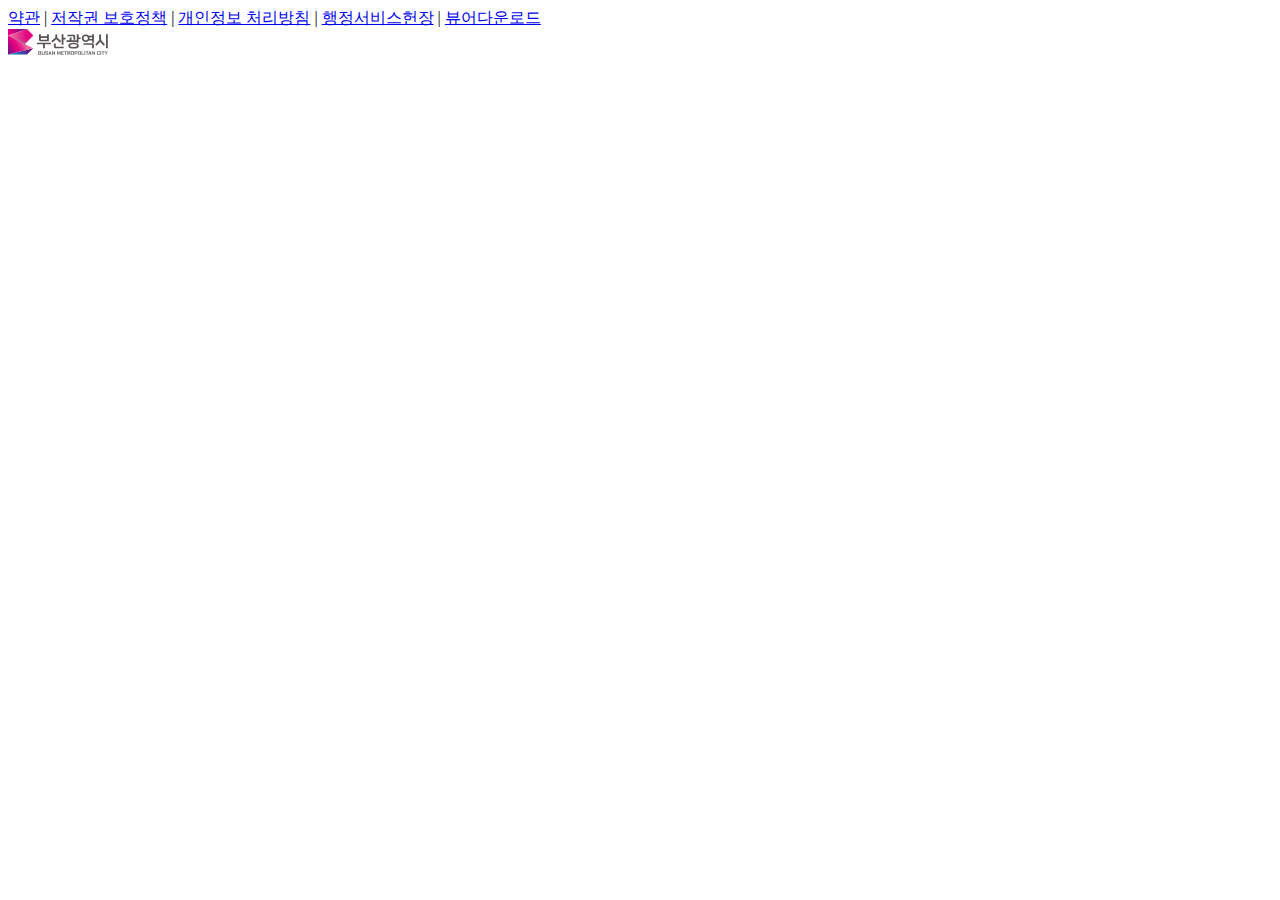
==== index.html @ 3f9e9017 "NTY 240117" ====
<!DOCTYPE html>
<html lang="en">
  <head>
    <meta charset="UTF-8">
    <meta name="viewport" content="width=device-width, initial-scale=1.0">
    <title>Document</title>
    <link rel="stylesheet" href="https://cdnjs.cloudflare.com/ajax/libs/font-awesome/6.4.0/css/all.min.css" integrity="sha512-iecdLmaskl7CVkqkXNQ/ZH/XLlvWZOJyj7Yy7tcenmpD1ypASozpmT/E0iPtmFIB46ZmdtAc9eNBvH0H/ZpiBw==" crossorigin="anonymous" referrerpolicy="no-referrer" />
    <link rel="stylesheet" href="style.css" />
  </head>
  <body>
    <footer>
      <div class="footer-bar">
	<a href="#">약관</a>
	<span>|</span>
	<a href="#">저작권 보호정책</a>
	<span>|</span>
	<a href="#"span>개인정보 처리방침</a>
	<span>|</span>
	<a href="#">행정서비스헌장</a>
	<span>|</span>
	<a href="#">뷰어다운로드</a>
      </div>
      <div class="footer-icons">	
      </div>
      <div>
	<div>
	  <img class="logo-busan" src="./img/footer_logo.svg">
	</div>
	<div>
	</div>
      </div>
    </footer>
    <script defer src="./script.js"></script>
  </body>
</html>
---- style.css ----
img {
  max-width: 100px;
  border: none;
}
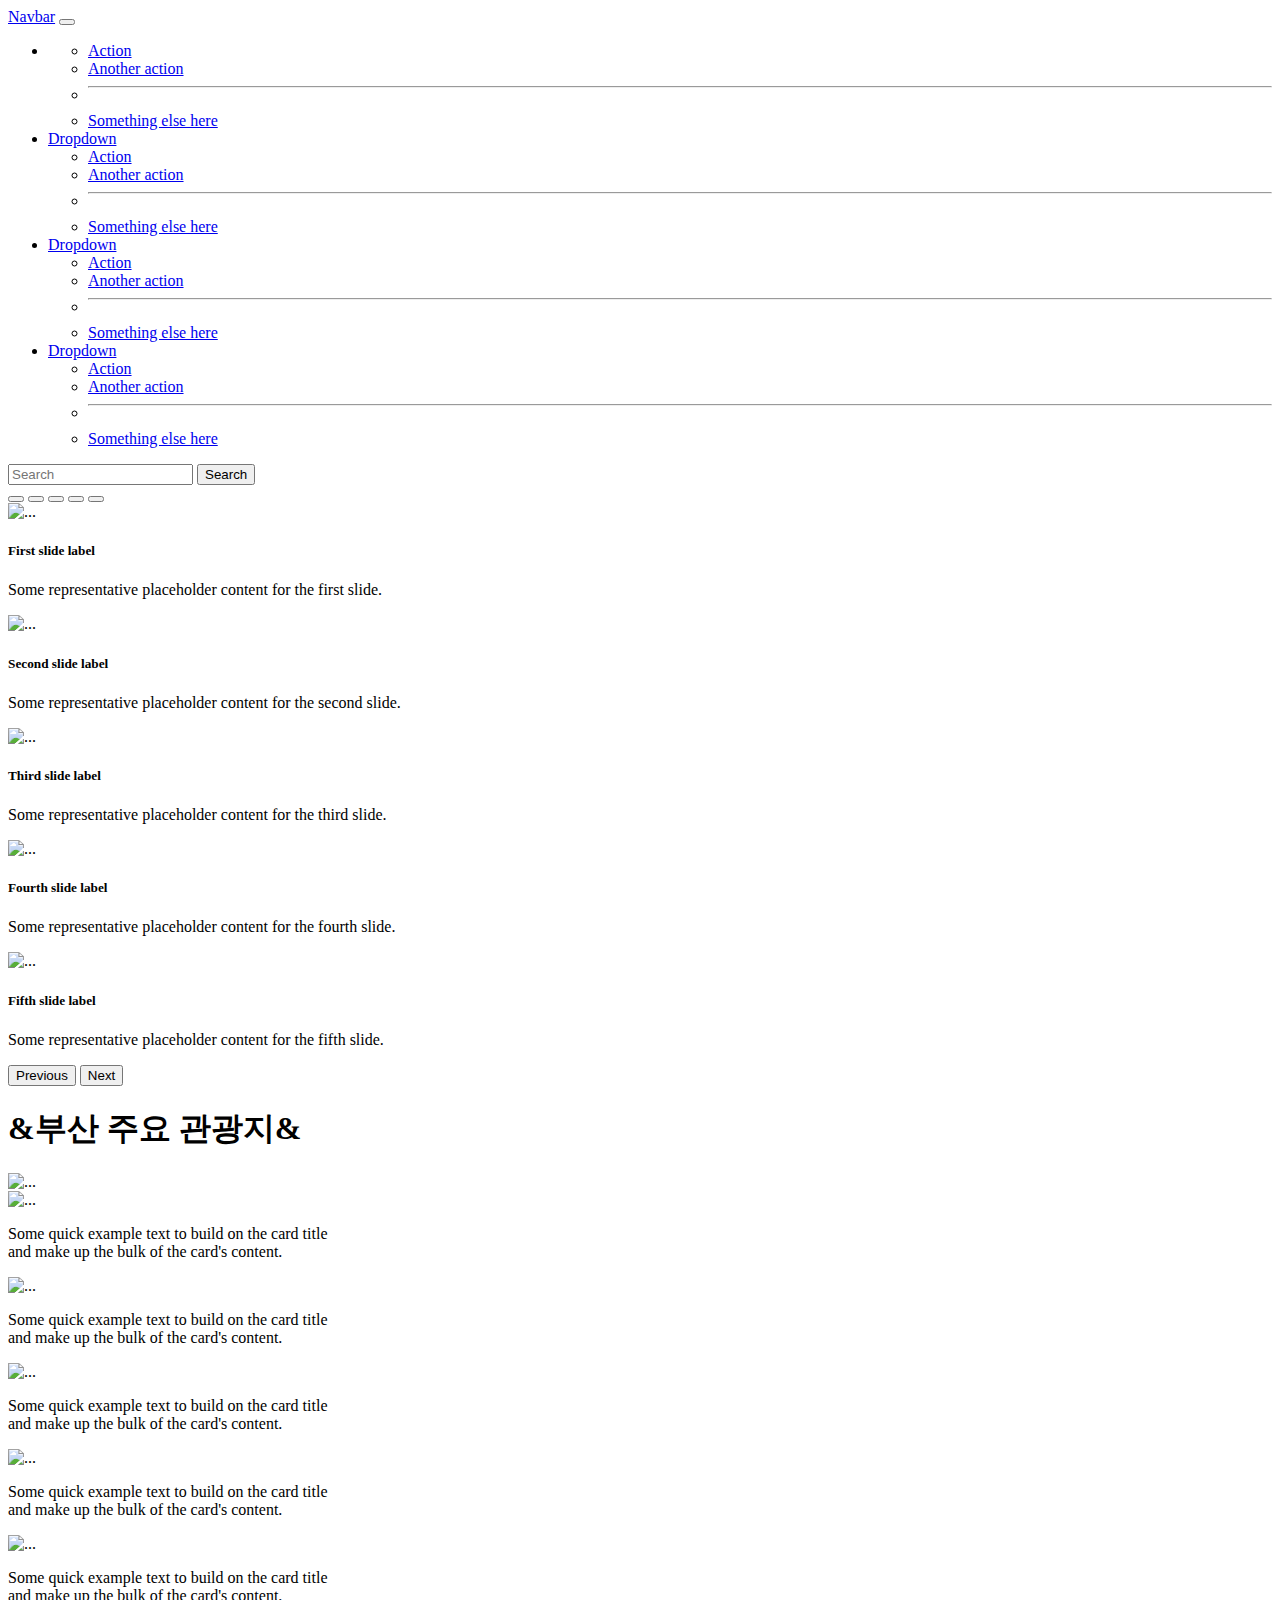
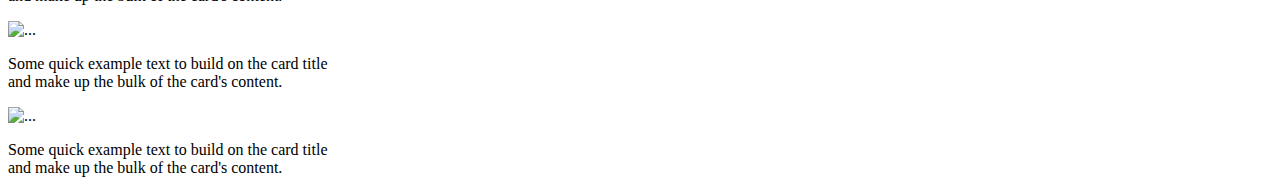
==== commit 94e2c668: "firt commit" ====
--- a/index.html
+++ b/index.html
@@ -1,35 +1,206 @@
 <!DOCTYPE html>
 <html lang="en">
-  <head>
+<head>
     <meta charset="UTF-8">
     <meta name="viewport" content="width=device-width, initial-scale=1.0">
     <title>Document</title>
-    <link rel="stylesheet" href="https://cdnjs.cloudflare.com/ajax/libs/font-awesome/6.4.0/css/all.min.css" integrity="sha512-iecdLmaskl7CVkqkXNQ/ZH/XLlvWZOJyj7Yy7tcenmpD1ypASozpmT/E0iPtmFIB46ZmdtAc9eNBvH0H/ZpiBw==" crossorigin="anonymous" referrerpolicy="no-referrer" />
-    <link rel="stylesheet" href="style.css" />
-  </head>
-  <body>
-    <footer>
-      <div class="footer-bar">
-	<a href="#">약관</a>
-	<span>|</span>
-	<a href="#">저작권 보호정책</a>
-	<span>|</span>
-	<a href="#"span>개인정보 처리방침</a>
-	<span>|</span>
-	<a href="#">행정서비스헌장</a>
-	<span>|</span>
-	<a href="#">뷰어다운로드</a>
+    <link href="https://cdn.jsdelivr.net/npm/bootstrap@5.3.1/dist/css/bootstrap.min.css" rel="stylesheet" integrity="sha384-4bw+/aepP/YC94hEpVNVgiZdgIC5+VKNBQNGCHeKRQN+PtmoHDEXuppvnDJzQIu9" crossorigin="anonymous">
+    <link rel="stylesheet" href="style.css">
+</head>
+<body>
+    <nav class="navbar navbar-expand-lg bg-primary" data-bs-theme="white">
+        <div class="container-fluid">
+          <a class="navbar-brand" href="#">Navbar</a>
+          <button class="navbar-toggler" type="button" data-bs-toggle="collapse" data-bs-target="#navbarSupportedContent" aria-controls="navbarSupportedContent" aria-expanded="false" aria-label="Toggle navigation">
+            <span class="navbar-toggler-icon"></span>
+          </button>
+          <div class="collapse navbar-collapse" id="navbarSupportedContent">
+            <ul class="navbar-nav me-auto mb-2 mb-lg-0">
+              
+                <li class="nav-item dropdown">
+                    <a class="nav-link dropdown-toggle" href="#" role="button" data-bs-toggle="dropdown" aria-expanded="false">
+                      
+                    </a>
+                    <ul class="dropdown-menu">
+                      <li><a class="dropdown-item" href="#">Action</a></li>
+                      <li><a class="dropdown-item" href="#">Another action</a></li>
+                      <li><hr class="dropdown-divider"></li>
+                      <li><a class="dropdown-item" href="#">Something else here</a></li>
+                    </ul>
+                  </li>
+              
+              <li class="nav-item dropdown">
+                <a class="nav-link dropdown-toggle" href="#" role="button" data-bs-toggle="dropdown" aria-expanded="false">
+                  Dropdown
+                </a>
+                <ul class="dropdown-menu">
+                  <li><a class="dropdown-item" href="#">Action</a></li>
+                  <li><a class="dropdown-item" href="#">Another action</a></li>
+                  <li><hr class="dropdown-divider"></li>
+                  <li><a class="dropdown-item" href="#">Something else here</a></li>
+                </ul>
+              </li>
+              
+              <li class="nav-item dropdown">
+                <a class="nav-link dropdown-toggle" href="#" role="button" data-bs-toggle="dropdown" aria-expanded="false">
+                  Dropdown
+                </a>
+                <ul class="dropdown-menu">
+                  <li><a class="dropdown-item" href="#">Action</a></li>
+                  <li><a class="dropdown-item" href="#">Another action</a></li>
+                  <li><hr class="dropdown-divider"></li>
+                  <li><a class="dropdown-item" href="#">Something else here</a></li>
+                </ul>
+              </li>
+              
+              <li class="nav-item dropdown">
+                <a class="nav-link dropdown-toggle" href="#" role="button" data-bs-toggle="dropdown" aria-expanded="false">
+                  Dropdown
+                </a>
+                <ul class="dropdown-menu">
+                  <li><a class="dropdown-item" href="#">Action</a></li>
+                  <li><a class="dropdown-item" href="#">Another action</a></li>
+                  <li><hr class="dropdown-divider"></li>
+                  <li><a class="dropdown-item" href="#">Something else here</a></li>
+                </ul>
+              </li>
+            
+            </ul>
+            <form class="d-flex" role="search">
+              <input class="form-control me-2" type="search" placeholder="Search" aria-label="Search">
+              <button class="btn btn-outline-success" type="submit">Search</button>
+            </form>
+          </div>
+        </div>
+      </nav>
+
+      <div id="carouselExampleCaptions" class="carousel slide">
+        <div class="carousel-indicators">
+          <button type="button" data-bs-target="#carouselExampleCaptions" data-bs-slide-to="0" class="active" aria-current="true" aria-label="Slide 1"></button>
+          <button type="button" data-bs-target="#carouselExampleCaptions" data-bs-slide-to="1" aria-label="Slide 2"></button>
+          <button type="button" data-bs-target="#carouselExampleCaptions" data-bs-slide-to="2" aria-label="Slide 3"></button>
+          <button type="button" data-bs-target="#carouselExampleCaptions" data-bs-slide-to="3" aria-label="Slide 4"></button>
+          <button type="button" data-bs-target="#carouselExampleCaptions" data-bs-slide-to="4" aria-label="Slide 5"></button>
+        </div>
+        <div class="carousel-inner">
+          <div class="carousel-item active">
+            <img src="https://bto.or.kr/attach/IMAGE/PopupMgr/PopupZoneUpload/2023/12/RX8237ElIVtyQqzO.JPG" class="d-block w-100" alt="...">
+            <div class="carousel-caption d-none d-md-block">
+              <h5>First slide label</h5>
+              <p>Some representative placeholder content for the first slide.</p>
+            </div>
+          </div>
+          <div class="carousel-item">
+            <img src="https://bto.or.kr/attach/IMAGE/PopupMgr/PopupZoneUpload/2022/1/bddH6YtFbRc8xlSc.PNG" class="d-block w-100" alt="...">
+            <div class="carousel-caption d-none d-md-block">
+              <h5>Second slide label</h5>
+              <p>Some representative placeholder content for the second slide.</p>
+            </div>
+          </div>
+          <div class="carousel-item">
+            <img src="https://bto.or.kr/attach/IMAGE/PopupMgr/PopupZoneUpload/2022/1/BV8lqaIRDSzGLxw7.PNG" class="d-block w-100" alt="...">
+            <div class="carousel-caption d-none d-md-block">
+              <h5>Third slide label</h5>
+              <p>Some representative placeholder content for the third slide.</p>
+            </div>
+          </div>
+          <div class="carousel-item">
+            <img src="https://bto.or.kr/attach/IMAGE/PopupMgr/PopupZoneUpload/2020/7/KdCXEMRZDYCkKiuX.PNG" class="d-block w-100" alt="...">
+            <div class="carousel-caption d-none d-md-block">
+              <h5>Fourth slide label</h5>
+              <p>Some representative placeholder content for the fourth slide.</p>
+            </div>
+          </div>
+          <div class="carousel-item">
+            <img src="https://bto.or.kr/attach/IMAGE/PopupMgr/PopupZoneUpload/2021/4/LTYjNT6h4Vo5bmay.PNG" class="d-block w-100" alt="...">
+            <div class="carousel-caption d-none d-md-block">
+              <h5>Fifth slide label</h5>
+              <p>Some representative placeholder content for the fifth slide.</p>
+            </div>
+          </div>
+        </div>
+        <button class="carousel-control-prev" type="button" data-bs-target="#carouselExampleCaptions" data-bs-slide="prev">
+          <span class="carousel-control-prev-icon" aria-hidden="true"></span>
+          <span class="visually-hidden">Previous</span>
+        </button>
+        <button class="carousel-control-next" type="button" data-bs-target="#carouselExampleCaptions" data-bs-slide="next">
+          <span class="carousel-control-next-icon" aria-hidden="true"></span>
+          <span class="visually-hidden">Next</span>
+        </button>
       </div>
-      <div class="footer-icons">	
+      
+      <div class="container text-center">
+        <h1>&부산 주요 관광지&</h1>
       </div>
-      <div>
-	<div>
-	  <img class="logo-busan" src="./img/footer_logo.svg">
-	</div>
-	<div>
-	</div>
-      </div>
-    </footer>
-    <script defer src="./script.js"></script>
-  </body>
+    
+    <div class="container text-center">
+        <div class="row">
+            <!-- box1 -->
+            <div class="box1 col-md-6 col-sm-12 mb-3">
+                <img src="https://mblogthumb-phinf.pstatic.net/MjAxODA3MDVfMjcy/MDAxNTMwNzU4Nzk5Nzg5.tmLU4cc9O1LAHec3RCfPRPx13yGNANjHMPOeAf-Dbtgg.iluH06G5Rh5Q_tLeMucaIg3I5bdF2R1x92Mzf5b_hksg.JPEG.busantravel1/%EB%B6%80%EC%82%B0%EA%B4%80%EA%B4%91%EC%A7%80%EB%8F%84-.jpg?type=w800" alt="..." class="centered-image">
+            </div>
+    
+            <!-- box2 -->
+            <div class="box2 col-md-6 col-sm-12 text-center">
+                <div class="row centered-cards">
+                    <div class="card col-md-6 col-sm-12 mb-3" style="width: 20rem;">
+                        <img src="https://a.cdn-hotels.com/gdcs/production37/d1169/1dcbfef5-2070-48ce-8d62-3e0fffa21797.jpg?impolicy=fcrop&w=800&h=533&q=medium" class="card-img-top" alt="...">
+                        <div class="card-body">
+                            <p class="card-text">Some quick example text to build on the card title and make up the bulk of the card's content.</p>
+                        </div>
+                    </div>
+    
+                    <div class="card col-md-6 col-sm-12 mb-3" style="width: 20rem;">
+                        <img src="https://a.cdn-hotels.com/gdcs/production37/d1169/1dcbfef5-2070-48ce-8d62-3e0fffa21797.jpg?impolicy=fcrop&w=800&h=533&q=medium" class="card-img-top" alt="...">
+                        <div class="card-body">
+                            <p class="card-text">Some quick example text to build on the card title and make up the bulk of the card's content.</p>
+                        </div>
+                    </div>
+    
+                    <div class="card col-md-6 col-sm-12 mb-3" style="width: 20rem;">
+                        <img src="https://a.cdn-hotels.com/gdcs/production37/d1169/1dcbfef5-2070-48ce-8d62-3e0fffa21797.jpg?impolicy=fcrop&w=800&h=533&q=medium" class="card-img-top" alt="...">
+                        <div class="card-body">
+                            <p class="card-text">Some quick example text to build on the card title and make up the bulk of the card's content.</p>
+                        </div>
+                    </div>
+    
+                    <div class="card col-md-6 col-sm-12 mb-3" style="width: 20rem">
+                        <img src="https://a.cdn-hotels.com/gdcs/production37/d1169/1dcbfef5-2070-48ce-8d62-3e0fffa21797.jpg?impolicy=fcrop&w=800&h=533&q=medium" class="card-img-top" alt="...">
+                        <div class="card-body">
+                            <p class="card-text">Some quick example text to build on the card title and make up the bulk of the card's content.</p>
+                        </div>
+                    </div>
+                </div>
+            </div>
+        </div>
+    </div>
+
+    <div class="container text-center">
+        <div class="row">
+            <div class="card col-md-6 col-sm-12 mb-3" style="width: 20rem">
+                <img src="https://a.cdn-hotels.com/gdcs/production37/d1169/1dcbfef5-2070-48ce-8d62-3e0fffa21797.jpg?impolicy=fcrop&w=800&h=533&q=medium" class="card-img-top" alt="...">
+                <div class="card-body">
+                    <p class="card-text">Some quick example text to build on the card title and make up the bulk of the card's content.</p>
+                </div>
+            </div>
+            <div class="card col-md-6 col-sm-12 mb-3" style="width: 20rem">
+                <img src="https://a.cdn-hotels.com/gdcs/production37/d1169/1dcbfef5-2070-48ce-8d62-3e0fffa21797.jpg?impolicy=fcrop&w=800&h=533&q=medium" class="card-img-top" alt="...">
+                <div class="card-body">
+                    <p class="card-text">Some quick example text to build on the card title and make up the bulk of the card's content.</p>
+                </div>
+            </div>
+            <div class="card col-md-6 col-sm-12 mb-3" style="width: 20rem">
+                <img src="https://a.cdn-hotels.com/gdcs/production37/d1169/1dcbfef5-2070-48ce-8d62-3e0fffa21797.jpg?impolicy=fcrop&w=800&h=533&q=medium" class="card-img-top" alt="...">
+                <div class="card-body">
+                    <p class="card-text">Some quick example text to build on the card title and make up the bulk of the card's content.</p>
+                </div>
+            </div>
+        </div>
+    </div>
+
+
+
+      <script src="https://cdn.jsdelivr.net/npm/bootstrap@5.3.1/dist/js/bootstrap.bundle.min.js" integrity="sha384-HwwvtgBNo3bZJJLYd8oVXjrBZt8cqVSpeBNS5n7C8IVInixGAoxmnlMuBnhbgrkm" crossorigin="anonymous"></script>
+</body>
 </html>
+
--- a/style.css
+++ b/style.css
@@ -1,4 +1,24 @@
-img {
-  max-width: 100px;
-  border: none;
+.bigbox-ksd {
+    display: flex;
+    justify-content: center;
+  }
+
+.centered-image {
+    max-width: 100%;
+    height: auto;
+    display: block;
+    margin: 0 auto;
 }
+
+@media (max-width: 767px) {
+    /* 작은 화면에서만 적용되는 스타일 */
+    .box2 {
+        margin-top: 20px; /* 위 여백 추가 */
+    }
+    .centered-cards {
+        display: flex;
+        align-items: center;
+        justify-content: center;
+        flex-direction: column;
+    }
+}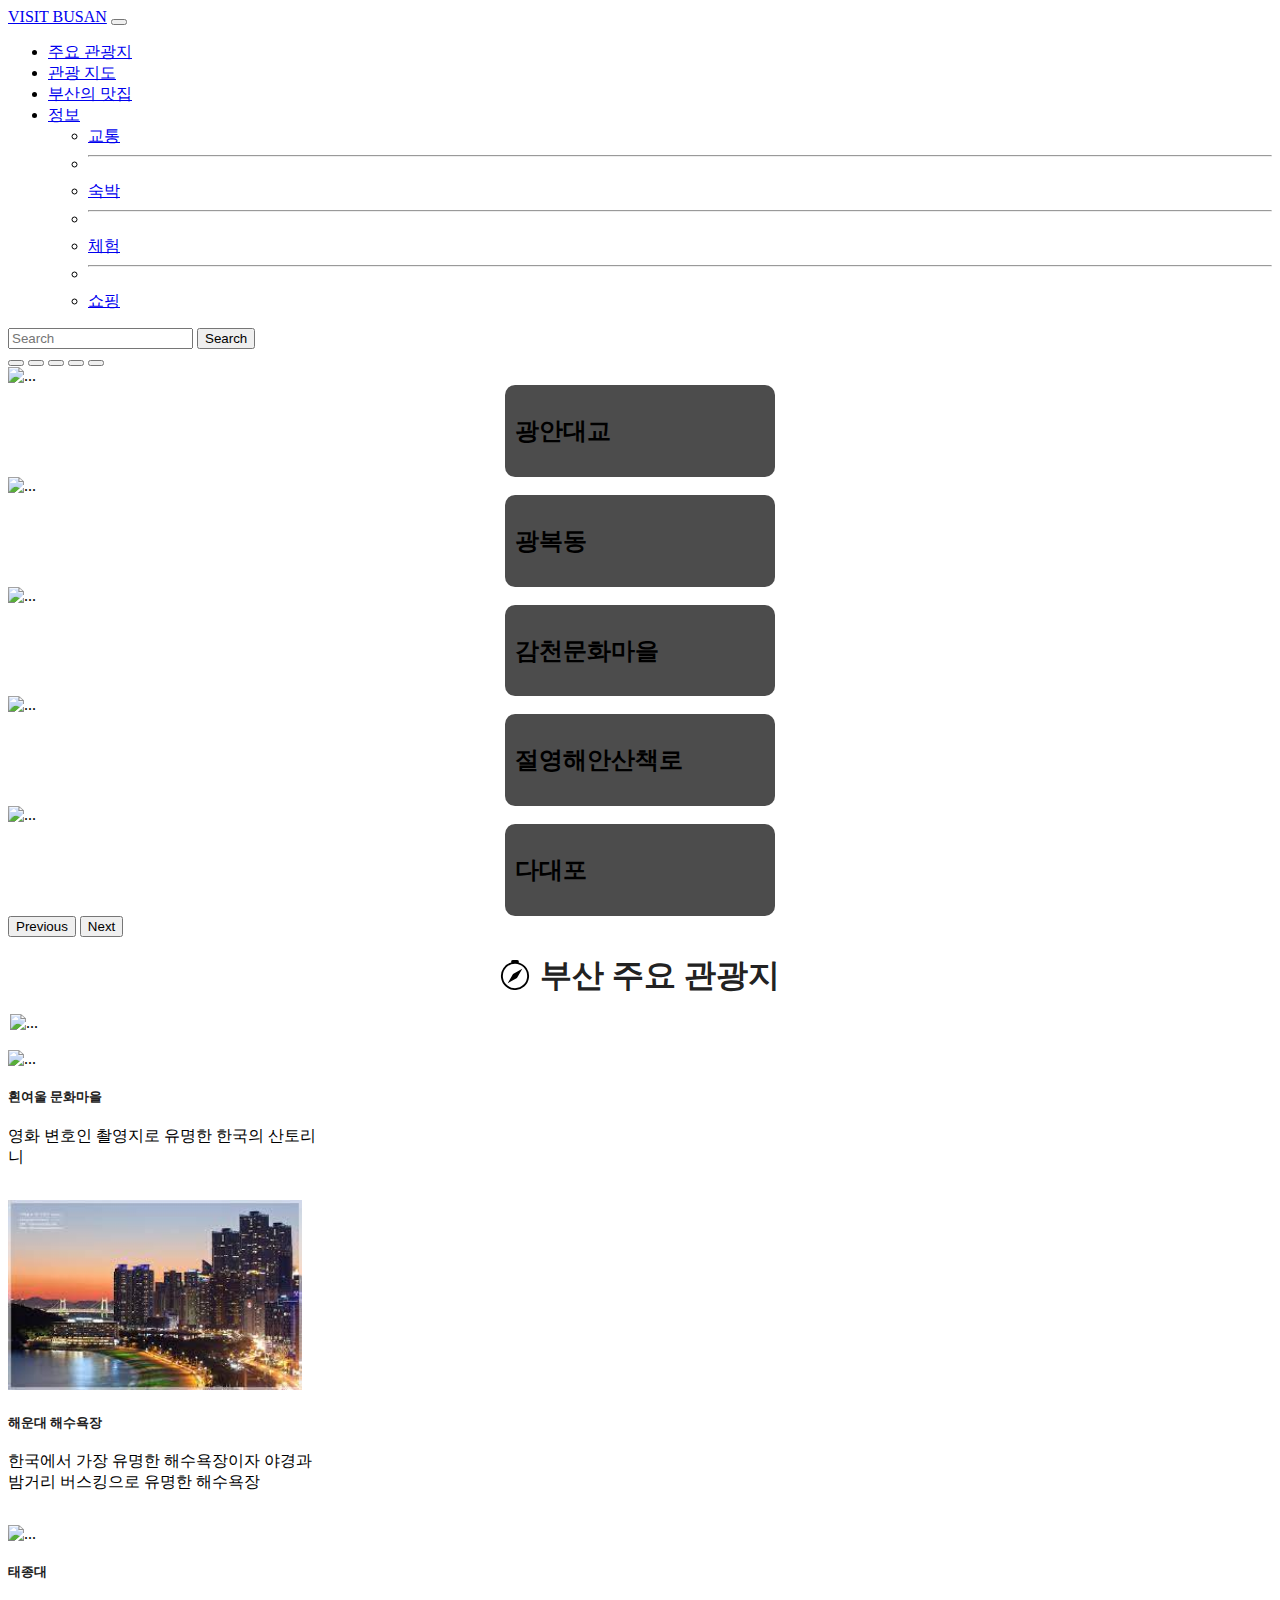
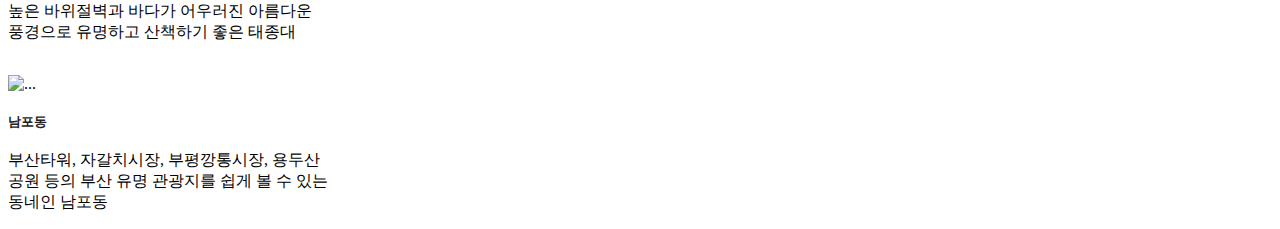
==== commit c71c820e: "commit friday" ====
--- a/index.html
+++ b/index.html
@@ -7,61 +7,40 @@
     <link href="https://cdn.jsdelivr.net/npm/bootstrap@5.3.1/dist/css/bootstrap.min.css" rel="stylesheet" integrity="sha384-4bw+/aepP/YC94hEpVNVgiZdgIC5+VKNBQNGCHeKRQN+PtmoHDEXuppvnDJzQIu9" crossorigin="anonymous">
     <link rel="stylesheet" href="style.css">
 </head>
-<body>
+<body data-spy="scroll" data-target="#navbar" data-offset="50">
     <nav class="navbar navbar-expand-lg bg-primary" data-bs-theme="white">
         <div class="container-fluid">
-          <a class="navbar-brand" href="#">Navbar</a>
+          <a class="navbar-brand" href="#">VISIT BUSAN</a>
           <button class="navbar-toggler" type="button" data-bs-toggle="collapse" data-bs-target="#navbarSupportedContent" aria-controls="navbarSupportedContent" aria-expanded="false" aria-label="Toggle navigation">
             <span class="navbar-toggler-icon"></span>
           </button>
           <div class="collapse navbar-collapse" id="navbarSupportedContent">
-            <ul class="navbar-nav me-auto mb-2 mb-lg-0">
+            <ul class="navbar-nav me-auto mb-2 mb-lg-0 navbar-nav">
               
-                <li class="nav-item dropdown">
-                    <a class="nav-link dropdown-toggle" href="#" role="button" data-bs-toggle="dropdown" aria-expanded="false">
-                      
-                    </a>
-                    <ul class="dropdown-menu">
-                      <li><a class="dropdown-item" href="#">Action</a></li>
-                      <li><a class="dropdown-item" href="#">Another action</a></li>
-                      <li><hr class="dropdown-divider"></li>
-                      <li><a class="dropdown-item" href="#">Something else here</a></li>
-                    </ul>
-                  </li>
+                <li class="nav-item">
+                  <a class="nav-link active" aria-current="page" href="#carouselExampleCaptions">주요 관광지</a>
+                </li>
               
+                <li class="nav-item">
+                  <a class="nav-link active" aria-current="page" href="#section2">관광 지도</a>
+                </li>
+              
+                <li class="nav-item">
+                  <a class="nav-link active" aria-current="page" href="#carouselExampleCaptions">부산의 맛집</a>
+                </li>
+
               <li class="nav-item dropdown">
-                <a class="nav-link dropdown-toggle" href="#" role="button" data-bs-toggle="dropdown" aria-expanded="false">
-                  Dropdown
+                <a class="nav-link dropdown-toggle active" href="#" role="button" data-bs-toggle="dropdown" aria-expanded="false" aria-current="page">
+                  정보
                 </a>
                 <ul class="dropdown-menu">
-                  <li><a class="dropdown-item" href="#">Action</a></li>
-                  <li><a class="dropdown-item" href="#">Another action</a></li>
+                  <li><a class="dropdown-item" href="#">교통</a></li>
                   <li><hr class="dropdown-divider"></li>
-                  <li><a class="dropdown-item" href="#">Something else here</a></li>
-                </ul>
-              </li>
-              
-              <li class="nav-item dropdown">
-                <a class="nav-link dropdown-toggle" href="#" role="button" data-bs-toggle="dropdown" aria-expanded="false">
-                  Dropdown
-                </a>
-                <ul class="dropdown-menu">
-                  <li><a class="dropdown-item" href="#">Action</a></li>
-                  <li><a class="dropdown-item" href="#">Another action</a></li>
+                  <li><a class="dropdown-item" href="#">숙박</a></li>
                   <li><hr class="dropdown-divider"></li>
-                  <li><a class="dropdown-item" href="#">Something else here</a></li>
-                </ul>
-              </li>
-              
-              <li class="nav-item dropdown">
-                <a class="nav-link dropdown-toggle" href="#" role="button" data-bs-toggle="dropdown" aria-expanded="false">
-                  Dropdown
-                </a>
-                <ul class="dropdown-menu">
-                  <li><a class="dropdown-item" href="#">Action</a></li>
-                  <li><a class="dropdown-item" href="#">Another action</a></li>
+                  <li><a class="dropdown-item" href="#">체험</a></li>
                   <li><hr class="dropdown-divider"></li>
-                  <li><a class="dropdown-item" href="#">Something else here</a></li>
+                  <li><a class="dropdown-item" href="#">쇼핑</a></li>
                 </ul>
               </li>
             
@@ -74,7 +53,7 @@
         </div>
       </nav>
 
-      <div id="carouselExampleCaptions" class="carousel slide">
+      <div id="carouselExampleCaptions" class="carousel slide section">
         <div class="carousel-indicators">
           <button type="button" data-bs-target="#carouselExampleCaptions" data-bs-slide-to="0" class="active" aria-current="true" aria-label="Slide 1"></button>
           <button type="button" data-bs-target="#carouselExampleCaptions" data-bs-slide-to="1" aria-label="Slide 2"></button>
@@ -86,36 +65,45 @@
           <div class="carousel-item active">
             <img src="https://bto.or.kr/attach/IMAGE/PopupMgr/PopupZoneUpload/2023/12/RX8237ElIVtyQqzO.JPG" class="d-block w-100" alt="...">
             <div class="carousel-caption d-none d-md-block">
-              <h5>First slide label</h5>
-              <p>Some representative placeholder content for the first slide.</p>
+              <div class="transparent-box-ksd">
+                <h2>광안대교</h2>
+            </div>
             </div>
           </div>
+          
           <div class="carousel-item">
             <img src="https://bto.or.kr/attach/IMAGE/PopupMgr/PopupZoneUpload/2022/1/bddH6YtFbRc8xlSc.PNG" class="d-block w-100" alt="...">
             <div class="carousel-caption d-none d-md-block">
-              <h5>Second slide label</h5>
-              <p>Some representative placeholder content for the second slide.</p>
+                <div class="transparent-box-ksd">
+                    <h2>광복동</h2>
+                </div>
             </div>
-          </div>
+        </div>
+        
           <div class="carousel-item">
             <img src="https://bto.or.kr/attach/IMAGE/PopupMgr/PopupZoneUpload/2022/1/BV8lqaIRDSzGLxw7.PNG" class="d-block w-100" alt="...">
             <div class="carousel-caption d-none d-md-block">
-              <h5>Third slide label</h5>
-              <p>Some representative placeholder content for the third slide.</p>
+              <div class="transparent-box-ksd">
+                <h2>감천문화마을</h2>
+              </div>
             </div>
           </div>
+          
           <div class="carousel-item">
             <img src="https://bto.or.kr/attach/IMAGE/PopupMgr/PopupZoneUpload/2020/7/KdCXEMRZDYCkKiuX.PNG" class="d-block w-100" alt="...">
             <div class="carousel-caption d-none d-md-block">
-              <h5>Fourth slide label</h5>
-              <p>Some representative placeholder content for the fourth slide.</p>
+              <div class="transparent-box-ksd">
+                <h2>절영해안산책로</h2>
+              </div>
             </div>
           </div>
+          
           <div class="carousel-item">
             <img src="https://bto.or.kr/attach/IMAGE/PopupMgr/PopupZoneUpload/2021/4/LTYjNT6h4Vo5bmay.PNG" class="d-block w-100" alt="...">
             <div class="carousel-caption d-none d-md-block">
-              <h5>Fifth slide label</h5>
-              <p>Some representative placeholder content for the fifth slide.</p>
+              <div class="transparent-box-ksd">
+                <h2>다대포</h2>
+              </div>
             </div>
           </div>
         </div>
@@ -129,76 +117,63 @@
         </button>
       </div>
       
-      <div class="container text-center">
-        <h1>&부산 주요 관광지&</h1>
+      <div id="section2" class="container text-center">
+        <div style="display: flex; align-items: center; justify-content: center;">
+            <svg xmlns="http://www.w3.org/2000/svg" width="30" height="30" fill="currentColor" class="bi bi-compass" viewBox="0 0 16 16" style="margin-right: 10px;">
+                <path d="M8 16.016a7.5 7.5 0 0 0 1.962-14.74A1 1 0 0 0 9 0H7a1 1 0 0 0-.962 1.276A7.5 7.5 0 0 0 8 16.016zm6.5-7.5a6.5 6.5 0 1 1-13 0 6.5 6.5 0 0 1 13 0z"/>
+                <path d="m6.94 7.44 4.95-2.83-2.83 4.95-4.949 2.83 2.828-4.95z"/>
+            </svg>
+            <h1 class="font1-ksd" style="font-size: 2rem;">부산 주요 관광지</h1>
+        </div>
       </div>
     
-    <div class="container text-center">
+      <div class="container text-center">
         <div class="row">
             <!-- box1 -->
-            <div class="box1 col-md-6 col-sm-12 mb-3">
-                <img src="https://mblogthumb-phinf.pstatic.net/MjAxODA3MDVfMjcy/MDAxNTMwNzU4Nzk5Nzg5.tmLU4cc9O1LAHec3RCfPRPx13yGNANjHMPOeAf-Dbtgg.iluH06G5Rh5Q_tLeMucaIg3I5bdF2R1x92Mzf5b_hksg.JPEG.busantravel1/%EB%B6%80%EC%82%B0%EA%B4%80%EA%B4%91%EC%A7%80%EB%8F%84-.jpg?type=w800" alt="..." class="centered-image">
+            <div id="section1" class="box1 col-md-6 col-sm-12 mb-3 section d-flex align-items-stretch">
+                <div class="rounded overflow-hidden border p-2" style="margin: 2px;">
+                    <img src="https://mblogthumb-phinf.pstatic.net/MjAxODA3MDVfMjcy/MDAxNTMwNzU4Nzk5Nzg5.tmLU4cc9O1LAHec3RCfPRPx13yGNANjHMPOeAf-Dbtgg.iluH06G5Rh5Q_tLeMucaIg3I5bdF2R1x92Mzf5b_hksg.JPEG.busantravel1/%EB%B6%80%EC%82%B0%EA%B4%80%EA%B4%91%EC%A7%80%EB%8F%84-.jpg?type=w800" alt="..." class="centered-image img-fluid">
+                </div>
             </div>
     
             <!-- box2 -->
-            <div class="box2 col-md-6 col-sm-12 text-center">
-                <div class="row centered-cards">
+            <div class="box2 col-md-6 col-sm-12 text-center d-flex align-items-stretch justify-content-center">
+                <div class="row centered-cards content-ksd">
                     <div class="card col-md-6 col-sm-12 mb-3" style="width: 20rem;">
-                        <img src="https://a.cdn-hotels.com/gdcs/production37/d1169/1dcbfef5-2070-48ce-8d62-3e0fffa21797.jpg?impolicy=fcrop&w=800&h=533&q=medium" class="card-img-top" alt="...">
+                        <img src="https://contents-cdn.viewus.co.kr/image/2023/09/CP-2022-0205/image-d58ee9da-87f7-482a-b9ed-dab3a208b025.jpeg" class="card-img-top" alt="..." width="294" height="190" style="margin-top: 1rem;">
                         <div class="card-body">
-                            <p class="card-text">Some quick example text to build on the card title and make up the bulk of the card's content.</p>
+                            <h5 class="card-title font1-ksd hover-ksd">흰여울 문화마을</h5>
+                            <p class="card-text">영화 변호인 촬영지로 유명한 한국의 산토리니</p>
                         </div>
                     </div>
-    
-                    <div class="card col-md-6 col-sm-12 mb-3" style="width: 20rem;">
-                        <img src="https://a.cdn-hotels.com/gdcs/production37/d1169/1dcbfef5-2070-48ce-8d62-3e0fffa21797.jpg?impolicy=fcrop&w=800&h=533&q=medium" class="card-img-top" alt="...">
-                        <div class="card-body">
-                            <p class="card-text">Some quick example text to build on the card title and make up the bulk of the card's content.</p>
-                        </div>
+                  
+                  <div class="card col-md-6 col-sm-12 mb-3" style="width: 20rem;">
+                    <img src="[data-uri]" class="card-img-top" alt="..." width="294" height="190" style="margin-top: 1rem;">
+                    <div class="card-body">
+                        <h5 class="card-title font1-ksd">해운대 해수욕장</h5>
+                        <p class="card-text">한국에서 가장 유명한 해수욕장이자 야경과 밤거리 버스킹으로 유명한 해수욕장</p>
                     </div>
-    
-                    <div class="card col-md-6 col-sm-12 mb-3" style="width: 20rem;">
-                        <img src="https://a.cdn-hotels.com/gdcs/production37/d1169/1dcbfef5-2070-48ce-8d62-3e0fffa21797.jpg?impolicy=fcrop&w=800&h=533&q=medium" class="card-img-top" alt="...">
-                        <div class="card-body">
-                            <p class="card-text">Some quick example text to build on the card title and make up the bulk of the card's content.</p>
-                        </div>
-                    </div>
-    
-                    <div class="card col-md-6 col-sm-12 mb-3" style="width: 20rem">
-                        <img src="https://a.cdn-hotels.com/gdcs/production37/d1169/1dcbfef5-2070-48ce-8d62-3e0fffa21797.jpg?impolicy=fcrop&w=800&h=533&q=medium" class="card-img-top" alt="...">
-                        <div class="card-body">
-                            <p class="card-text">Some quick example text to build on the card title and make up the bulk of the card's content.</p>
-                        </div>
-                    </div>
+                  </div>
+                
+                <div class="card col-md-6 col-sm-12 mb-3" style="width: 20rem;">
+                  <img src="https://encrypted-tbn0.gstatic.com/images?q=tbn:ANd9GcTPqYG3EJpvMB-U0iDxSRm8ofzy_Zj5sJmXuA&usqp=CAU" class="card-img-top" alt="..." width="294" height="190" style="margin-top: 1rem;">
+                  <div class="card-body">
+                      <h5 class="card-title font1-ksd">태종대</h5>
+                      <p class="card-text">높은 바위절벽과 바다가 어우러진 아름다운 풍경으로 유명하고 산책하기 좋은 태종대</p>
+                  </div>
+                </div>
+
+              <div class="card col-md-6 col-sm-12 mb-3" style="width: 20rem;">
+                <img src="https://i.namu.wiki/i/zskAbzVqKuwxObV59jyy3HupT_i4RAYgm5-tNLOBt66iqfTCygvkjPqkiC6-A-wyAa3gW5cnvM4x-bv6Tcv9Zw.webp" class="card-img-top" alt="..." width="294" height="190" style="margin-top: 1rem;">
+                <div class="card-body">
+                    <h5 class="card-title font1-ksd">남포동</h5>
+                    <p class="card-text">부산타워, 자갈치시장, 부평깡통시장, 용두산공원 등의 부산 유명 관광지를 쉽게 볼 수 있는 동네인 남포동</p>
+                </div>
+              </div>
                 </div>
             </div>
         </div>
-    </div>
-
-    <div class="container text-center">
-        <div class="row">
-            <div class="card col-md-6 col-sm-12 mb-3" style="width: 20rem">
-                <img src="https://a.cdn-hotels.com/gdcs/production37/d1169/1dcbfef5-2070-48ce-8d62-3e0fffa21797.jpg?impolicy=fcrop&w=800&h=533&q=medium" class="card-img-top" alt="...">
-                <div class="card-body">
-                    <p class="card-text">Some quick example text to build on the card title and make up the bulk of the card's content.</p>
-                </div>
-            </div>
-            <div class="card col-md-6 col-sm-12 mb-3" style="width: 20rem">
-                <img src="https://a.cdn-hotels.com/gdcs/production37/d1169/1dcbfef5-2070-48ce-8d62-3e0fffa21797.jpg?impolicy=fcrop&w=800&h=533&q=medium" class="card-img-top" alt="...">
-                <div class="card-body">
-                    <p class="card-text">Some quick example text to build on the card title and make up the bulk of the card's content.</p>
-                </div>
-            </div>
-            <div class="card col-md-6 col-sm-12 mb-3" style="width: 20rem">
-                <img src="https://a.cdn-hotels.com/gdcs/production37/d1169/1dcbfef5-2070-48ce-8d62-3e0fffa21797.jpg?impolicy=fcrop&w=800&h=533&q=medium" class="card-img-top" alt="...">
-                <div class="card-body">
-                    <p class="card-text">Some quick example text to build on the card title and make up the bulk of the card's content.</p>
-                </div>
-            </div>
-        </div>
-    </div>
-
-
+    </div>  
 
       <script src="https://cdn.jsdelivr.net/npm/bootstrap@5.3.1/dist/js/bootstrap.bundle.min.js" integrity="sha384-HwwvtgBNo3bZJJLYd8oVXjrBZt8cqVSpeBNS5n7C8IVInixGAoxmnlMuBnhbgrkm" crossorigin="anonymous"></script>
 </body>
--- a/style.css
+++ b/style.css
@@ -10,15 +10,30 @@
     margin: 0 auto;
 }
 
-@media (max-width: 767px) {
-    /* 작은 화면에서만 적용되는 스타일 */
-    .box2 {
-        margin-top: 20px; /* 위 여백 추가 */
+.transparent-box-ksd {
+    background-color: rgba(0, 0, 0, 0.7); /* 흰색의 70% 투명도 */
+    padding: 10px; /* 내부 여백 설정 */
+    border-radius: 10px; /* 둥근 테두리 설정 */
+    max-width: 250px; /* 최대 너비 설정 */
+    width: 100%; /* 최대 너비 이하로 줄어들 때 가로 가득 차도록 설정 */
+    margin: 0 auto; /* 중앙 정렬을 위한 마진 설정 */
+}
+
+.font1-ksd {
+    display: block;
+    font-family: "BusanBada";
+    color: #222;
+    line-height: 1;
+    font-weight: 700;;
+}
+
+@media (max-width: 768px) {
+    .content-ksd {
+      justify-content: center;
     }
-    .centered-cards {
-        display: flex;
-        align-items: center;
-        justify-content: center;
-        flex-direction: column;
-    }
-}+  }
+
+  .card:hover {
+    background-color: rgba(0, 0, 0, 0.6); /* 원하는 색상 및 투명도 설정 */
+    color: #fff;
+}
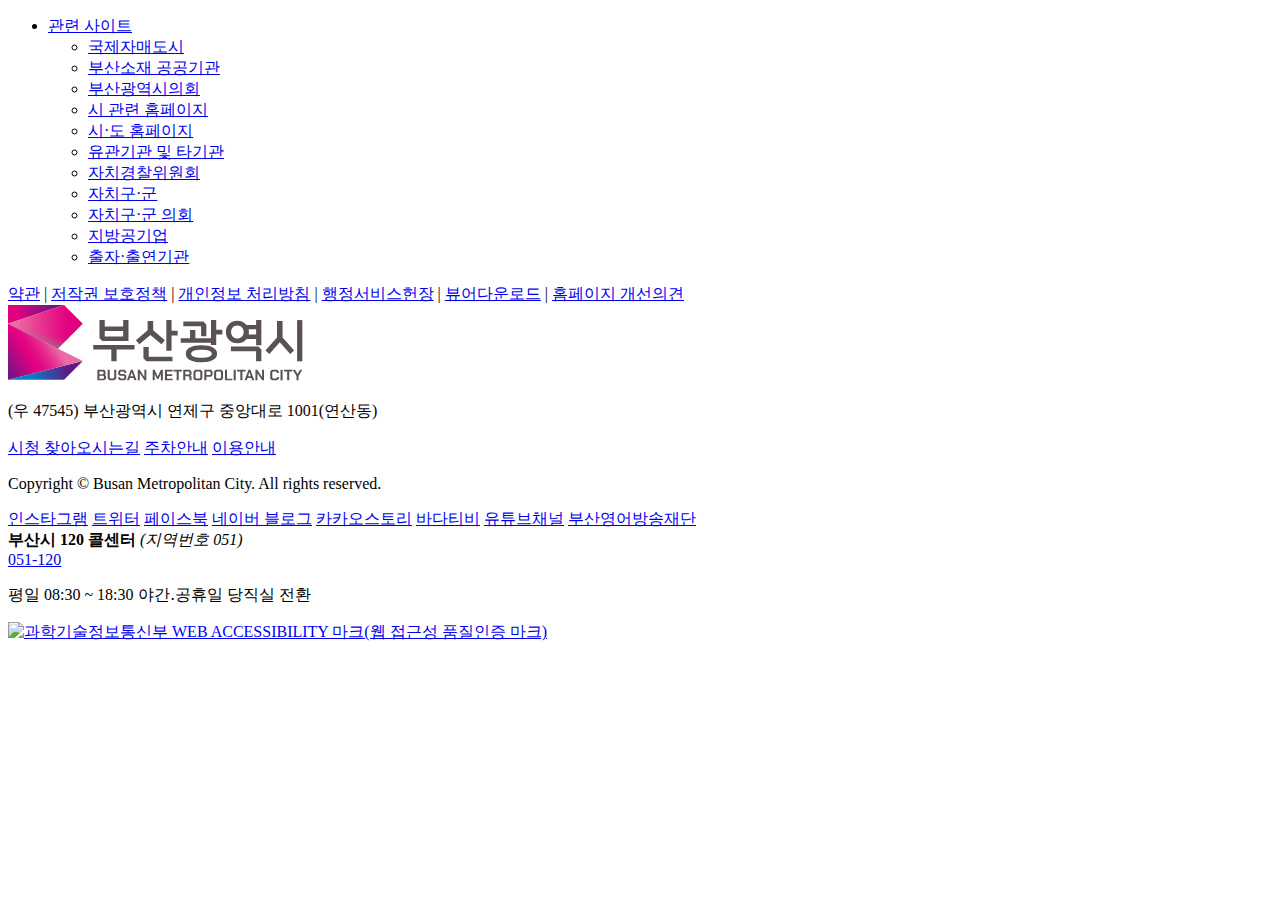
==== commit 6768518f: "20240120" ====
--- a/index.html
+++ b/index.html
@@ -1,181 +1,107 @@
 <!DOCTYPE html>
 <html lang="en">
-<head>
+  <head>
     <meta charset="UTF-8">
     <meta name="viewport" content="width=device-width, initial-scale=1.0">
     <title>Document</title>
-    <link href="https://cdn.jsdelivr.net/npm/bootstrap@5.3.1/dist/css/bootstrap.min.css" rel="stylesheet" integrity="sha384-4bw+/aepP/YC94hEpVNVgiZdgIC5+VKNBQNGCHeKRQN+PtmoHDEXuppvnDJzQIu9" crossorigin="anonymous">
-    <link rel="stylesheet" href="style.css">
-</head>
-<body data-spy="scroll" data-target="#navbar" data-offset="50">
-    <nav class="navbar navbar-expand-lg bg-primary" data-bs-theme="white">
-        <div class="container-fluid">
-          <a class="navbar-brand" href="#">VISIT BUSAN</a>
-          <button class="navbar-toggler" type="button" data-bs-toggle="collapse" data-bs-target="#navbarSupportedContent" aria-controls="navbarSupportedContent" aria-expanded="false" aria-label="Toggle navigation">
-            <span class="navbar-toggler-icon"></span>
-          </button>
-          <div class="collapse navbar-collapse" id="navbarSupportedContent">
-            <ul class="navbar-nav me-auto mb-2 mb-lg-0 navbar-nav">
-              
-                <li class="nav-item">
-                  <a class="nav-link active" aria-current="page" href="#carouselExampleCaptions">주요 관광지</a>
-                </li>
-              
-                <li class="nav-item">
-                  <a class="nav-link active" aria-current="page" href="#section2">관광 지도</a>
-                </li>
-              
-                <li class="nav-item">
-                  <a class="nav-link active" aria-current="page" href="#carouselExampleCaptions">부산의 맛집</a>
-                </li>
-
-              <li class="nav-item dropdown">
-                <a class="nav-link dropdown-toggle active" href="#" role="button" data-bs-toggle="dropdown" aria-expanded="false" aria-current="page">
-                  정보
-                </a>
-                <ul class="dropdown-menu">
-                  <li><a class="dropdown-item" href="#">교통</a></li>
-                  <li><hr class="dropdown-divider"></li>
-                  <li><a class="dropdown-item" href="#">숙박</a></li>
-                  <li><hr class="dropdown-divider"></li>
-                  <li><a class="dropdown-item" href="#">체험</a></li>
-                  <li><hr class="dropdown-divider"></li>
-                  <li><a class="dropdown-item" href="#">쇼핑</a></li>
-                </ul>
-              </li>
-            
-            </ul>
-            <form class="d-flex" role="search">
-              <input class="form-control me-2" type="search" placeholder="Search" aria-label="Search">
-              <button class="btn btn-outline-success" type="submit">Search</button>
-            </form>
-          </div>
-        </div>
-      </nav>
-
-      <div id="carouselExampleCaptions" class="carousel slide section">
-        <div class="carousel-indicators">
-          <button type="button" data-bs-target="#carouselExampleCaptions" data-bs-slide-to="0" class="active" aria-current="true" aria-label="Slide 1"></button>
-          <button type="button" data-bs-target="#carouselExampleCaptions" data-bs-slide-to="1" aria-label="Slide 2"></button>
-          <button type="button" data-bs-target="#carouselExampleCaptions" data-bs-slide-to="2" aria-label="Slide 3"></button>
-          <button type="button" data-bs-target="#carouselExampleCaptions" data-bs-slide-to="3" aria-label="Slide 4"></button>
-          <button type="button" data-bs-target="#carouselExampleCaptions" data-bs-slide-to="4" aria-label="Slide 5"></button>
-        </div>
-        <div class="carousel-inner">
-          <div class="carousel-item active">
-            <img src="https://bto.or.kr/attach/IMAGE/PopupMgr/PopupZoneUpload/2023/12/RX8237ElIVtyQqzO.JPG" class="d-block w-100" alt="...">
-            <div class="carousel-caption d-none d-md-block">
-              <div class="transparent-box-ksd">
-                <h2>광안대교</h2>
-            </div>
-            </div>
-          </div>
-          
-          <div class="carousel-item">
-            <img src="https://bto.or.kr/attach/IMAGE/PopupMgr/PopupZoneUpload/2022/1/bddH6YtFbRc8xlSc.PNG" class="d-block w-100" alt="...">
-            <div class="carousel-caption d-none d-md-block">
-                <div class="transparent-box-ksd">
-                    <h2>광복동</h2>
-                </div>
-            </div>
-        </div>
-        
-          <div class="carousel-item">
-            <img src="https://bto.or.kr/attach/IMAGE/PopupMgr/PopupZoneUpload/2022/1/BV8lqaIRDSzGLxw7.PNG" class="d-block w-100" alt="...">
-            <div class="carousel-caption d-none d-md-block">
-              <div class="transparent-box-ksd">
-                <h2>감천문화마을</h2>
-              </div>
-            </div>
-          </div>
-          
-          <div class="carousel-item">
-            <img src="https://bto.or.kr/attach/IMAGE/PopupMgr/PopupZoneUpload/2020/7/KdCXEMRZDYCkKiuX.PNG" class="d-block w-100" alt="...">
-            <div class="carousel-caption d-none d-md-block">
-              <div class="transparent-box-ksd">
-                <h2>절영해안산책로</h2>
-              </div>
-            </div>
-          </div>
-          
-          <div class="carousel-item">
-            <img src="https://bto.or.kr/attach/IMAGE/PopupMgr/PopupZoneUpload/2021/4/LTYjNT6h4Vo5bmay.PNG" class="d-block w-100" alt="...">
-            <div class="carousel-caption d-none d-md-block">
-              <div class="transparent-box-ksd">
-                <h2>다대포</h2>
-              </div>
-            </div>
-          </div>
-        </div>
-        <button class="carousel-control-prev" type="button" data-bs-target="#carouselExampleCaptions" data-bs-slide="prev">
-          <span class="carousel-control-prev-icon" aria-hidden="true"></span>
-          <span class="visually-hidden">Previous</span>
-        </button>
-        <button class="carousel-control-next" type="button" data-bs-target="#carouselExampleCaptions" data-bs-slide="next">
-          <span class="carousel-control-next-icon" aria-hidden="true"></span>
-          <span class="visually-hidden">Next</span>
-        </button>
+    <link rel="stylesheet" href="https://cdnjs.cloudflare.com/ajax/libs/font-awesome/6.4.0/css/all.min.css" integrity="sha512-iecdLmaskl7CVkqkXNQ/ZH/XLlvWZOJyj7Yy7tcenmpD1ypASozpmT/E0iPtmFIB46ZmdtAc9eNBvH0H/ZpiBw==" crossorigin="anonymous" referrerpolicy="no-referrer" />
+    <link rel="stylesheet" href="style.css" />
+  </head>
+  <body>
+    <footer>
+      <div class="footerTop">
+	<div class="inner">
+	  <div class="familySite">
+	    <div class="cell">
+	      <ul>
+		
+	      </ul>
+	    </div>
+	    <div class="cell">
+	      <ul>
+		<li>
+		  <a href="#" class="clickArrow site_access open" title="관련사이트리스트 닫기">관련 사이트</a>
+		  <ul style="display: block;">
+		    <li><a href="/relationsite#international">국제자매도시</a></li>
+		    <li><a href="/relationsite#public2">부산소재 공공기관</a></li>
+		    <li><a href="https://council.busan.go.kr/council/index">부산광역시의회</a></li>
+		    <li><a href="/relationsite#si_direct">시 관련 홈페이지</a></li>
+		    <li><a href="/relationsite#sido_homepage">시·도 홈페이지</a></li>
+		    <li><a href="/relationsite#related">유관기관 및 타기관</a></li>
+		    <li><a href="https://www.busan.go.kr/bsapc">자치경찰위원회</a></li>
+		    <li><a href="/relationsite#region">자치구·군</a></li>
+		    <li><a href="/relationsite#council">자치구·군 의회</a></li>
+		    <li><a href="/relationsite#public">지방공기업</a></li>
+		    <li><a href="/relationsite#financing">출자·출연기관</a></li>
+		  </ul>
+		</li>
+	      </ul>
+	    </div>
+	  </div>
+	</div>
       </div>
-      
-      <div id="section2" class="container text-center">
-        <div style="display: flex; align-items: center; justify-content: center;">
-            <svg xmlns="http://www.w3.org/2000/svg" width="30" height="30" fill="currentColor" class="bi bi-compass" viewBox="0 0 16 16" style="margin-right: 10px;">
-                <path d="M8 16.016a7.5 7.5 0 0 0 1.962-14.74A1 1 0 0 0 9 0H7a1 1 0 0 0-.962 1.276A7.5 7.5 0 0 0 8 16.016zm6.5-7.5a6.5 6.5 0 1 1-13 0 6.5 6.5 0 0 1 13 0z"/>
-                <path d="m6.94 7.44 4.95-2.83-2.83 4.95-4.949 2.83 2.828-4.95z"/>
-            </svg>
-            <h1 class="font1-ksd" style="font-size: 2rem;">부산 주요 관광지</h1>
-        </div>
+      <div class="footerBody">
+	<article>
+	  <div class="footerMenu">
+	    <a href="#">약관</a>
+	    <span>|</span>
+	    <a href="#">저작권 보호정책</a>
+	    <span>|</span>
+	    <a href="#"span>개인정보 처리방침</a>
+	    <span>|</span>
+	    <a href="#">행정서비스헌장</a>
+	    <span>|</span>
+	    <a href="#">뷰어다운로드</a>
+	    <span>|</span>
+	    <a href="#">홈페이지 개선의견</a>
+	  </div>
+	  <div class="footerAddress">
+	    <div class="footerLogo">
+	      <img class="logo-busan" src="./img/footer_logo.svg">
+	    </div>
+	    <div class="footTxt">
+	      <p>(우 47545) 부산광역시 연제구 중앙대로 1001(연산동)</p>
+	      <div>
+		<a href="#">시청 찾아오시는길</a>
+		<a href="#">주차안내</a>
+		<a href="#">이용안내</a>
+	      </div>
+	    </div>
+	    <div class="copyright">
+	      <p class="copy">Copyright © Busan Metropolitan City. All rights reserved.</p>
+	    </div>
+	  </div>
+	</article>
+	<article>
+	  <div class="footerSns" style="background: url(https://www.busan.go.kr/humanframe/theme/busan22/assets/img/common/ico_sns.png?v=202110221314) no-repeat;">
+					<a href="https://www.instagram.com/busancity/" class="insta" target="_blank" title="새창열기"><span class="acces_txt">인스타그램</span></a>
+					<a href="https://twitter.com/busancitygovt" class="twitter" target="_blank" title="새창열기"><span class="acces_txt">트위터</span></a>
+					<a href="https://www.facebook.com/BusanCity/" class="facebook" target="_blank" title="새창열기"><span class="acces_txt">페이스북</span></a>
+					<a href="http://blog.naver.com/cooolbusan" class="naverblog" target="_blank" title="새창열기"><span class="acces_txt">네이버 블로그</span></a>
+					<a href="https://story.kakao.com/ch/toktokbusan" class="kakaostory" target="_blank" title="새창열기"><span class="acces_txt">카카오스토리</span></a>
+					<a href="http://badatv.busan.go.kr" class="badatv" target="_blank" title="새창열기"><span class="acces_txt">바다티비</span></a>
+					<a href="https://www.youtube.com/user/DynamicBusan" class="youtube" target="_blank" title="새창열기"><span class="acces_txt">유튜브채널</span></a>
+					<a href="https://www.befm.or.kr" class="befm" target="_blank" title="새창열기"><span class="acces_txt">부산영어방송재단</span></a>
+				</div>
+				
+				
+				
+				<div class="footMinwon">
+					<div class="callTxt">
+						<b>부산시 120 콜센터</b>
+						<i>(지역번호 051)</i>
+					</div>
+					<div class="callNum">
+						<a href="tel:051-120">051-120</a>
+					</div>
+					<p class="txt">평일 08:30 ~ 18:30 야간․공휴일 당직실 전환</p>
+				</div>
+				<div class="footMark">
+				  <a href="/kwacc-mark" title="웹접근성 품질인증 소개로 이동"><img src="https://www.busan.go.kr/humanframe/theme/busan/assets/img/common/footer_wa.png" alt="과학기술정보통신부 WEB ACCESSIBILITY 마크(웹 접근성 품질인증 마크)"></a>
+				</div>
+	</article>
       </div>
-    
-      <div class="container text-center">
-        <div class="row">
-            <!-- box1 -->
-            <div id="section1" class="box1 col-md-6 col-sm-12 mb-3 section d-flex align-items-stretch">
-                <div class="rounded overflow-hidden border p-2" style="margin: 2px;">
-                    <img src="https://mblogthumb-phinf.pstatic.net/MjAxODA3MDVfMjcy/MDAxNTMwNzU4Nzk5Nzg5.tmLU4cc9O1LAHec3RCfPRPx13yGNANjHMPOeAf-Dbtgg.iluH06G5Rh5Q_tLeMucaIg3I5bdF2R1x92Mzf5b_hksg.JPEG.busantravel1/%EB%B6%80%EC%82%B0%EA%B4%80%EA%B4%91%EC%A7%80%EB%8F%84-.jpg?type=w800" alt="..." class="centered-image img-fluid">
-                </div>
-            </div>
-    
-            <!-- box2 -->
-            <div class="box2 col-md-6 col-sm-12 text-center d-flex align-items-stretch justify-content-center">
-                <div class="row centered-cards content-ksd">
-                    <div class="card col-md-6 col-sm-12 mb-3" style="width: 20rem;">
-                        <img src="https://contents-cdn.viewus.co.kr/image/2023/09/CP-2022-0205/image-d58ee9da-87f7-482a-b9ed-dab3a208b025.jpeg" class="card-img-top" alt="..." width="294" height="190" style="margin-top: 1rem;">
-                        <div class="card-body">
-                            <h5 class="card-title font1-ksd hover-ksd">흰여울 문화마을</h5>
-                            <p class="card-text">영화 변호인 촬영지로 유명한 한국의 산토리니</p>
-                        </div>
-                    </div>
-                  
-                  <div class="card col-md-6 col-sm-12 mb-3" style="width: 20rem;">
-                    <img src="[data-uri]" class="card-img-top" alt="..." width="294" height="190" style="margin-top: 1rem;">
-                    <div class="card-body">
-                        <h5 class="card-title font1-ksd">해운대 해수욕장</h5>
-                        <p class="card-text">한국에서 가장 유명한 해수욕장이자 야경과 밤거리 버스킹으로 유명한 해수욕장</p>
-                    </div>
-                  </div>
-                
-                <div class="card col-md-6 col-sm-12 mb-3" style="width: 20rem;">
-                  <img src="https://encrypted-tbn0.gstatic.com/images?q=tbn:ANd9GcTPqYG3EJpvMB-U0iDxSRm8ofzy_Zj5sJmXuA&usqp=CAU" class="card-img-top" alt="..." width="294" height="190" style="margin-top: 1rem;">
-                  <div class="card-body">
-                      <h5 class="card-title font1-ksd">태종대</h5>
-                      <p class="card-text">높은 바위절벽과 바다가 어우러진 아름다운 풍경으로 유명하고 산책하기 좋은 태종대</p>
-                  </div>
-                </div>
-
-              <div class="card col-md-6 col-sm-12 mb-3" style="width: 20rem;">
-                <img src="https://i.namu.wiki/i/zskAbzVqKuwxObV59jyy3HupT_i4RAYgm5-tNLOBt66iqfTCygvkjPqkiC6-A-wyAa3gW5cnvM4x-bv6Tcv9Zw.webp" class="card-img-top" alt="..." width="294" height="190" style="margin-top: 1rem;">
-                <div class="card-body">
-                    <h5 class="card-title font1-ksd">남포동</h5>
-                    <p class="card-text">부산타워, 자갈치시장, 부평깡통시장, 용두산공원 등의 부산 유명 관광지를 쉽게 볼 수 있는 동네인 남포동</p>
-                </div>
-              </div>
-                </div>
-            </div>
-        </div>
-    </div>  
-
-      <script src="https://cdn.jsdelivr.net/npm/bootstrap@5.3.1/dist/js/bootstrap.bundle.min.js" integrity="sha384-HwwvtgBNo3bZJJLYd8oVXjrBZt8cqVSpeBNS5n7C8IVInixGAoxmnlMuBnhbgrkm" crossorigin="anonymous"></script>
-</body>
+    </footer>
+    <script defer src="./script.js"></script>
+  </body>
 </html>
-
--- a/style.css
+++ b/style.css
@@ -1,39 +1,170 @@
-.bigbox-ksd {
-    display: flex;
-    justify-content: center;
-  }
+.footer {padding: 100px 0; background: rgba(0,0,0,0.1);}
 
-.centered-image {
-    max-width: 100%;
-    height: auto;
-    display: block;
-    margin: 0 auto;
+
+.areaList > li > a:before {content:""; display:block; margin:0 auto 0.5em; width:60px; height:60px; background:url(../../assets/img/main/ico_area.png?v=202112081638) no-repeat; transform:scaleY(0.9) scaleX(0.9);}
+.areaList > li > a:hover:before,
+.areaList > li > a:focus:before {animation: pong2 0.5s ease-out;}
+.areaList > li > a.type1:before {background-position: 0 0;}
+.areaList > li > a.type2:before {background-position: -60px 0;}
+.areaList > li > a.type3:before {background-position: -120px 0;}
+.areaList > li > a.type4:before {background-position: -180px 0;}
+.areaList > li > a.type5:before {background-position: -240px 0;}
+.areaList > li > a.type6:before {background-position: -300px 0;}
+.areaList > li > a.type7:before {background-position: -360px 0;}
+.areaList > li > a.type8:before {background-position: -420px 0;}
+.areaList > li > a.type9:before {background-position: -480px 0;}
+.areaList > li > a.type10:before {background-position: -540px 0;}
+.areaList > li > a.type11:before {background-position: -600px 0;}
+.areaList > li > a.type12:before {background-position: -660px 0;}
+.areaList > li > a.type13:before {background-position: -720px 0;}
+.areaList > li > a.type14:before {background-position: -780px 0;}
+.areaList > li > a.type15:before {background-position: -840px 0;}
+.areaList > li > a.type16:before {background-position: -900px 0;}
+
+#footer {position: relative; background:#fff; padding:0 0 100px;}
+#footer .footAttach {border-top:1px solid #ddd; padding: 1em; word-break: keep-all;}
+#footer .footAttach a {text-decoration:underline; text-underline-position:under;}
+#footer .familySite:after {content:""; display:block; clear:both;}
+#footer .familySite .cell select {vertical-align: top; height:100%; border:0; background:transparent url(../../assets/img/common/ico_select_arrow.png) no-repeat center right 0.5em; font-family:inherit;}
+#footer .familySite .cell button {height:100%; padding:0 0.5em; position:relative;}
+#footer .familySite .cell button:before {content:""; display:block; width:1px; height:1em; background:#ccc; position:absolute; top:calc(50% - 0.5em); left:0;}
+#footer .footerSns {display: flex;justify-content: center;}
+#footer .footerSns:after {content:""; display:block; clear:both;}
+#footer .footerSns > a {display:block;position: relative;width:2.5em;height:2.5em;text-indent: -9999px;}
+#footer .footerSns > a:before {content:""; display:block; width:100%; height:100%; position: absolute; top:50%; left:50%; transform:translate(-50%, -50%); background:url(../../assets/img/common/ico_sns.png?v=202110221314) no-repeat; background-size:cover;}
+#footer .footerSns .mail:before { background-position: 0 center;}
+#footer .footerSns .twitter:before { background-position: -2.5em center;}
+#footer .footerSns .facebook:before { background-position: -5em center;}
+#footer .footerSns .naverblog:before { background-position: -7.5em center;}
+#footer .footerSns .kakaostory:before { background-position: -10em center;}
+#footer .footerSns .youtube:before { background-position: -12.5em center;}
+#footer .footerSns .badatv:before { background-position: -15em center;}
+#footer .footerSns .insta:before { background-position: -17.5em center;}
+#footer .footerSns .befm {width:5em;}
+#footer .footerSns .befm:before { background-position: -20em center;}
+#footer .footerBody {margin-top:3em;}
+#footer .footerMenu li {position: relative; line-height:1; margin-bottom:1em;}
+#footer .footerMenu li:before {content:""; position: absolute; top:50%; left:-10px; width: 1px;height: 10px;background: #ccc;transform: translateY(-50%);}
+#footer .footerMenu li:first-child:before {content : none;}
+#footer .footerMenu span {color:#0f6ca1;}
+#footer .footMark > a {margin-right:2em; display:inline-block; vertical-align:center;}
+#footer .footMark > a:last-child {margin-right:0;}
+#footer .footMark img {vertical-align:top;}
+#footer .footMinwon {margin-bottom:1em;}
+#footer .footMinwon > a {display:block;}
+#footer .footMinwon .tit {font-size:1.5em;}
+#footer .footTxt > div {margin-bottom:1em;}
+#footer .footTxt > div > a {color:#0f6ca1; border-bottom:1px solid #0f6ca1; margin-right:1.5em;}
+#footer .footTxt > div > a:last-child {margin-right:0;}
+
+#footer .footerBody {margin-top:2em;}
+#footer .footerBody .inner > article {width:100% !important; text-align: center; padding:0 !important; border:0 !important;}
+#footer .footerTop {position: relative; z-index: 10;}
+#footer .familySite {display:block;}
+#footer .familySite .cell {width:100%;margin-top:-1px;height:3em;border: 1px solid #ddd;}
+#footer .familySite .cell a {display: block;}
+#footer .familySite .cell > ul > li {position: relative;}
+#footer .familySite .cell > ul > li > a {padding: 0 20px; line-height: 44px; text-align: left;}
+#footer .familySite .cell > ul > li > a:after {content: ""; position: absolute; top:13px; right: 20px; width: 20px; height: 20px; background: url(../img/main/ico_arrow_down_b.png) no-repeat center; transition: 0.4s;}
+#footer .familySite .cell > ul > li > a.open:after {transform: rotate(180deg);}
+
+#footer .familySite .cell > ul ul {display: none; position: absolute; bottom:45px; left:-1px; width:calc(100% + 2px); height: 200px; padding: 10px 20px;background: #f1f1f1;text-align: left;line-height: 1.4; overflow-y: auto}
+#footer .footerAddress {margin-bottom:1em;}
+#footer .footerMenu {text-align: center;}
+#footer .footerMenu ul {display:inline-block;}
+#footer .footerMenu li {display:inline-block; margin-right:1em;}
+#footer .footerMenu li:last-child {margin-right:0;}
+
+#footer .footMinwon {display: flex;flex-wrap: wrap;margin: 20px 0;justify-content: center;align-items: center;}
+#footer .footMinwon .callTxt b {display: block; font-weight: 600;}
+#footer .footMinwon .callNum {margin-left: 10px; font-size: 2.5em;}
+#footer .footMinwon .callNum a {text-decoration: none; color: #222;}
+#footer .footMinwon .txt {flex: 0 0 100%; margin-top: 5px;}
+
+#scrollTop {position:fixed;bottom: 2em;right: 1.2em;font-family: "GmarketSans", sans-serif;z-index:11; transition: 0.4s; opacity: 0;}
+#scrollTop.show {opacity: 1;}
+#scrollTop > span {display: inline-block;width: 50px;height: 50px; border: 1px solid #f1f1f1; border-radius: 50%;background: #fff;font-size: 0.85em;color: #222;line-height: 50px;text-align: center;}
+#scrollTop:before {content:""; display:block; width:11px; height:37px; background:url(../../assets/img/common/ico_scrolltop.png) no-repeat center top; margin:0 auto 0.5em; transition: all 0.3s ease-in-out;}
+#scrollTop:hover:before,
+#scrollTop:focus:before {height:57px;}
+
+
+
+#footer .footerBody .inner:after {content: ""; display: block; clear: both;}
+
+@media all and (min-width:769px){
+	#footer .footerTop {border-top: 1px solid #ddd; border-bottom: 1px solid #ddd;}
+	#footer .footerTop .inner {display:flex;}
+	#footer .familySite {display: flex;}
+	#footer .familySite .cell {width: 230px; margin-top: 0; margin-right: -1px; border-top: none; border-bottom: none;}
+	#footer .familySite .cell:last-child {margin-right:0;}
 }
 
-.transparent-box-ksd {
-    background-color: rgba(0, 0, 0, 0.7); /* 흰색의 70% 투명도 */
-    padding: 10px; /* 내부 여백 설정 */
-    border-radius: 10px; /* 둥근 테두리 설정 */
-    max-width: 250px; /* 최대 너비 설정 */
-    width: 100%; /* 최대 너비 이하로 줄어들 때 가로 가득 차도록 설정 */
-    margin: 0 auto; /* 중앙 정렬을 위한 마진 설정 */
+@media all and (min-width:1201px) { 
+	
+	#navBack {position:fixed; top:196px; left:0; right:0; bottom:0; background:rgba(0,0,0,.5); display:none;}
+	
+	#footer .footerTop {border-top: 1px solid #ccc; border-bottom: 1px solid #ccc;}
+	#footer .footerTop .inner {justify-content:space-between;}
+	#footer .footerTop .inner:after {display:none;}
+	#footer .footerTop .inner > div {display:flex;}
+	
+	#footer .footerBody .inner {display:flex;}
+	#footer .footerBody .inner article {flex: 0 0 70%; max-width: 70%; text-align: left;}
+	#footer .footerBody .inner article:last-child {flex: 0 0 30%; max-width: 30%;}
+
+	#footer .footerMenu {text-align: left;}
+	#footer .footerAddress {display: flex; flex-wrap: wrap; margin-top: 50px; font-size:0.9em;}
+	/* #footer .footerAddress .footerLogo {margin-right: 20px;} */
+	/* 2023-05-15 로고 크기 */
+	#footer .footerAddress .footerLogo {
+	margin-right: 20px;
+	width:110px;
+	height:24px;
+	}
+	#footer .footerAddress .footerLogo > a{
+	display:block;
+	width:100%;
+	height:100%;
+	}
+	#footer .footerAddress .footerLogo > a > img{
+	display:block;
+	width:100%;
+	height:100%;
+	}
+	#footer .footerAddress .copyright {flex: 0 0 100%; max-width: 100%;}
+
+    #footer .footerSns {justify-content: flex-end;}
+    #footer .footMinwon {text-align: right;justify-content: flex-end;align-items: flex-end;}
+	#footer .footMark {text-align:right;}
+	#footer .footMark img {vertical-align: middle;}
 }
-
-.font1-ksd {
-    display: block;
-    font-family: "BusanBada";
-    color: #222;
-    line-height: 1;
-    font-weight: 700;;
+@media all and (min-width:1280px){
+	#footer .familySite .cell {width: 300px;}
+	#footer .familySite .cell > ul ul {bottom: 50px;}
+	#footer .familySite .cell > ul > li > a {line-height:51px;}
+	#footer .familySite .cell > ul > li > a:after {top: 14px;}
+	
 }
-
-@media (max-width: 768px) {
-    .content-ksd {
-      justify-content: center;
-    }
-  }
-
-  .card:hover {
-    background-color: rgba(0, 0, 0, 0.6); /* 원하는 색상 및 투명도 설정 */
-    color: #fff;
+@media all and (min-width:1400px){
+	#footer .familySite .cell {width: 320px;}
+	#footer .familySite .cell > ul ul {bottom: 55px;}
+	#footer .familySite .cell > ul > li > a {line-height:54px;}
+	#footer .familySite .cell > ul > li > a:after {top: 16px;}
 }
+@media all and (min-width:1620px){
+	#footer .inner {width: 1600px;}
+}
+@media all and (max-width:1200px) {
+	
+	#footer .footerTop .inner {flex-flow:row wrap; text-align: center;}
+	#footer .footerBody .inner {font-size: 0.85em;}
+	#footer .footerBody .inner > article:first-child {width:60%; padding-right:2em;}
+	
+	#footer .footerLogo {margin-bottom:2em;}
+	#footer .footerLogo img{max-width:110px;}
+	#footer .familySite .cell select {width:calc(100% - 5.7em);}
+	#footer .familySite .cell button {width:5.3em;}
+	#footer .footerSns {display:flex; justify-content:center; margin:1em 0 0; width:100%;}
+	#footer .footerMenu {margin-bottom:2em;}
+}
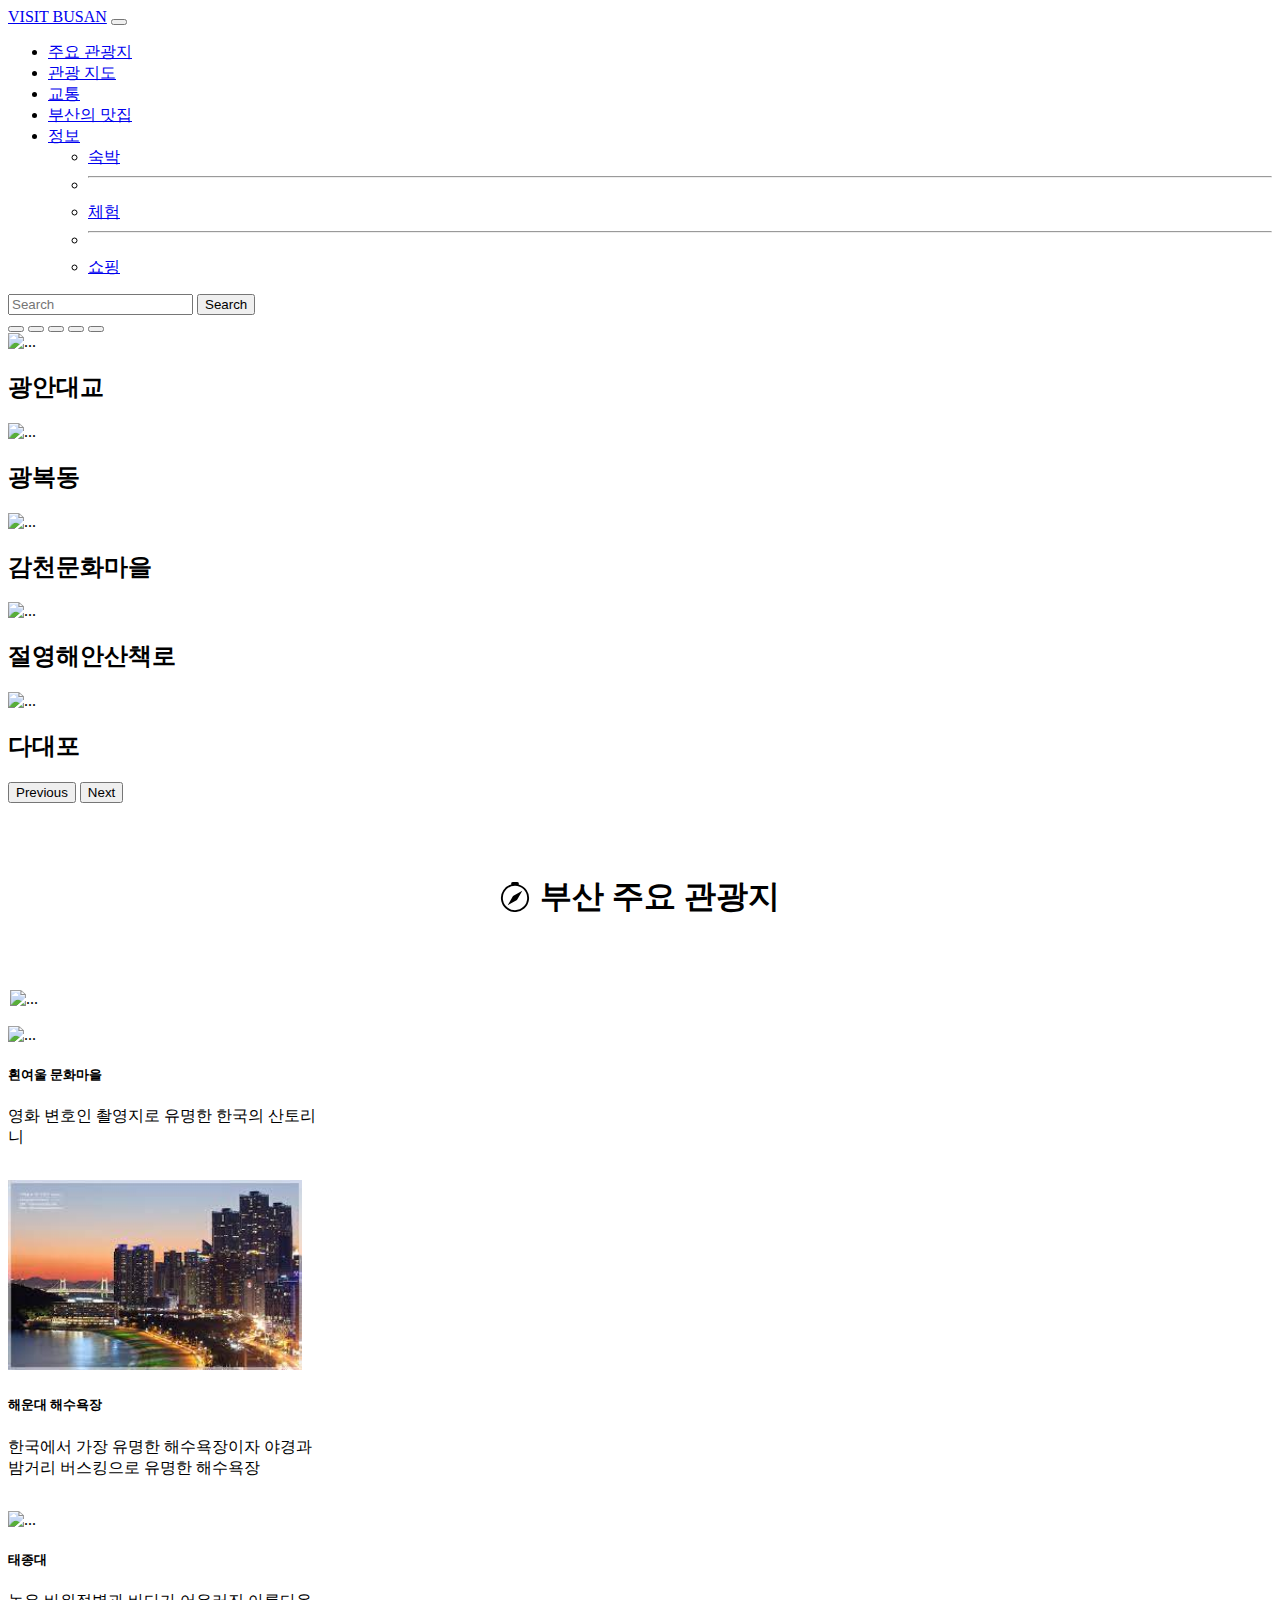
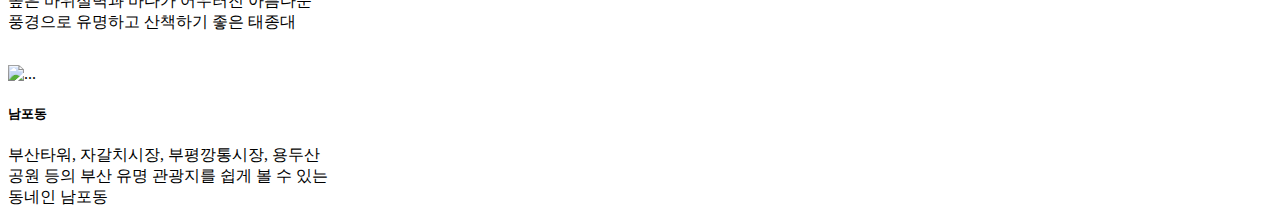
==== commit e5a6f86c: "third commit" ====
--- a/index.html
+++ b/index.html
@@ -1,107 +1,183 @@
 <!DOCTYPE html>
 <html lang="en">
-  <head>
+<head>
     <meta charset="UTF-8">
     <meta name="viewport" content="width=device-width, initial-scale=1.0">
     <title>Document</title>
-    <link rel="stylesheet" href="https://cdnjs.cloudflare.com/ajax/libs/font-awesome/6.4.0/css/all.min.css" integrity="sha512-iecdLmaskl7CVkqkXNQ/ZH/XLlvWZOJyj7Yy7tcenmpD1ypASozpmT/E0iPtmFIB46ZmdtAc9eNBvH0H/ZpiBw==" crossorigin="anonymous" referrerpolicy="no-referrer" />
-    <link rel="stylesheet" href="style.css" />
-  </head>
-  <body>
-    <footer>
-      <div class="footerTop">
-	<div class="inner">
-	  <div class="familySite">
-	    <div class="cell">
-	      <ul>
-		
-	      </ul>
-	    </div>
-	    <div class="cell">
-	      <ul>
-		<li>
-		  <a href="#" class="clickArrow site_access open" title="관련사이트리스트 닫기">관련 사이트</a>
-		  <ul style="display: block;">
-		    <li><a href="/relationsite#international">국제자매도시</a></li>
-		    <li><a href="/relationsite#public2">부산소재 공공기관</a></li>
-		    <li><a href="https://council.busan.go.kr/council/index">부산광역시의회</a></li>
-		    <li><a href="/relationsite#si_direct">시 관련 홈페이지</a></li>
-		    <li><a href="/relationsite#sido_homepage">시·도 홈페이지</a></li>
-		    <li><a href="/relationsite#related">유관기관 및 타기관</a></li>
-		    <li><a href="https://www.busan.go.kr/bsapc">자치경찰위원회</a></li>
-		    <li><a href="/relationsite#region">자치구·군</a></li>
-		    <li><a href="/relationsite#council">자치구·군 의회</a></li>
-		    <li><a href="/relationsite#public">지방공기업</a></li>
-		    <li><a href="/relationsite#financing">출자·출연기관</a></li>
-		  </ul>
-		</li>
-	      </ul>
-	    </div>
-	  </div>
-	</div>
+    <link href="https://cdn.jsdelivr.net/npm/bootstrap@5.3.1/dist/css/bootstrap.min.css" rel="stylesheet" integrity="sha384-4bw+/aepP/YC94hEpVNVgiZdgIC5+VKNBQNGCHeKRQN+PtmoHDEXuppvnDJzQIu9" crossorigin="anonymous">
+    <link rel="stylesheet" href="style.css">
+</head>
+<body data-spy="scroll" data-target="#navbar" data-offset="50">
+    <nav class="navbar navbar-expand-lg bg-primary" data-bs-theme="white">
+        <div class="container-fluid">
+          <a class="navbar-brand" href="#">VISIT BUSAN</a>
+          <button class="navbar-toggler" type="button" data-bs-toggle="collapse" data-bs-target="#navbarSupportedContent" aria-controls="navbarSupportedContent" aria-expanded="false" aria-label="Toggle navigation">
+            <span class="navbar-toggler-icon"></span>
+          </button>
+          <div class="collapse navbar-collapse" id="navbarSupportedContent">
+            <ul class="navbar-nav me-auto mb-2 mb-lg-0 navbar-nav">
+              
+                <li class="nav-item">
+                  <a class="nav-link active" aria-current="page" href="#carouselExampleCaptions">주요 관광지</a>
+                </li>
+              
+                <li class="nav-item">
+                  <a class="nav-link active" aria-current="page" href="#section2">관광 지도</a>
+                </li>
+
+                <li class="nav-item">
+                  <a class="nav-link active" aria-current="page" href="#section2">교통</a>
+                </li>
+              
+                <li class="nav-item">
+                  <a class="nav-link active" aria-current="page" href="#carouselExampleCaptions">부산의 맛집</a>
+                </li>
+
+              <li class="nav-item dropdown">
+                <a class="nav-link dropdown-toggle active" href="#" role="button" data-bs-toggle="dropdown" aria-expanded="false" aria-current="page">
+                  정보
+                </a>
+                <ul class="dropdown-menu">
+                  <li><a class="dropdown-item" href="#">숙박</a></li>
+                  <li><hr class="dropdown-divider"></li>
+                  <li><a class="dropdown-item" href="#">체험</a></li>
+                  <li><hr class="dropdown-divider"></li>
+                  <li><a class="dropdown-item" href="#">쇼핑</a></li>
+                </ul>
+              </li>
+            
+            </ul>
+            <form class="d-flex" role="search">
+              <input class="form-control me-2" type="search" placeholder="Search" aria-label="Search">
+              <button class="btn btn-outline-success" type="submit">Search</button>
+            </form>
+          </div>
+        </div>
+      </nav>
+
+      <div id="carouselExampleCaptions" class="carousel slide section">
+        <div class="carousel-indicators">
+          <button type="button" data-bs-target="#carouselExampleCaptions" data-bs-slide-to="0" class="active" aria-current="true" aria-label="Slide 1"></button>
+          <button type="button" data-bs-target="#carouselExampleCaptions" data-bs-slide-to="1" aria-label="Slide 2"></button>
+          <button type="button" data-bs-target="#carouselExampleCaptions" data-bs-slide-to="2" aria-label="Slide 3"></button>
+          <button type="button" data-bs-target="#carouselExampleCaptions" data-bs-slide-to="3" aria-label="Slide 4"></button>
+          <button type="button" data-bs-target="#carouselExampleCaptions" data-bs-slide-to="4" aria-label="Slide 5"></button>
+        </div>
+        <div class="carousel-inner">
+          <div class="carousel-item active">
+            <img src="https://bto.or.kr/attach/IMAGE/PopupMgr/PopupZoneUpload/2023/12/RX8237ElIVtyQqzO.JPG" class="d-block w-100" alt="...">
+            <div class="carousel-caption d-none d-md-block">
+              <div class="transparent-box-ksd">
+                <h2>광안대교</h2>
+            </div>
+            </div>
+          </div>
+          
+          <div class="carousel-item">
+            <img src="https://bto.or.kr/attach/IMAGE/PopupMgr/PopupZoneUpload/2022/1/bddH6YtFbRc8xlSc.PNG" class="d-block w-100" alt="...">
+            <div class="carousel-caption d-none d-md-block">
+                <div class="transparent-box-ksd">
+                    <h2>광복동</h2>
+                </div>
+            </div>
+        </div>
+        
+          <div class="carousel-item">
+            <img src="https://bto.or.kr/attach/IMAGE/PopupMgr/PopupZoneUpload/2022/1/BV8lqaIRDSzGLxw7.PNG" class="d-block w-100" alt="...">
+            <div class="carousel-caption d-none d-md-block">
+              <div class="transparent-box-ksd">
+                <h2>감천문화마을</h2>
+              </div>
+            </div>
+          </div>
+          
+          <div class="carousel-item">
+            <img src="https://bto.or.kr/attach/IMAGE/PopupMgr/PopupZoneUpload/2020/7/KdCXEMRZDYCkKiuX.PNG" class="d-block w-100" alt="...">
+            <div class="carousel-caption d-none d-md-block">
+              <div class="transparent-box-ksd">
+                <h2>절영해안산책로</h2>
+              </div>
+            </div>
+          </div>
+          
+          <div class="carousel-item">
+            <img src="https://bto.or.kr/attach/IMAGE/PopupMgr/PopupZoneUpload/2021/4/LTYjNT6h4Vo5bmay.PNG" class="d-block w-100" alt="...">
+            <div class="carousel-caption d-none d-md-block">
+              <div class="transparent-box-ksd">
+                <h2>다대포</h2>
+              </div>
+            </div>
+          </div>
+        </div>
+        <button class="carousel-control-prev" type="button" data-bs-target="#carouselExampleCaptions" data-bs-slide="prev">
+          <span class="carousel-control-prev-icon" aria-hidden="true"></span>
+          <span class="visually-hidden">Previous</span>
+        </button>
+        <button class="carousel-control-next" type="button" data-bs-target="#carouselExampleCaptions" data-bs-slide="next">
+          <span class="carousel-control-next-icon" aria-hidden="true"></span>
+          <span class="visually-hidden">Next</span>
+        </button>
       </div>
-      <div class="footerBody">
-	<article>
-	  <div class="footerMenu">
-	    <a href="#">약관</a>
-	    <span>|</span>
-	    <a href="#">저작권 보호정책</a>
-	    <span>|</span>
-	    <a href="#"span>개인정보 처리방침</a>
-	    <span>|</span>
-	    <a href="#">행정서비스헌장</a>
-	    <span>|</span>
-	    <a href="#">뷰어다운로드</a>
-	    <span>|</span>
-	    <a href="#">홈페이지 개선의견</a>
-	  </div>
-	  <div class="footerAddress">
-	    <div class="footerLogo">
-	      <img class="logo-busan" src="./img/footer_logo.svg">
-	    </div>
-	    <div class="footTxt">
-	      <p>(우 47545) 부산광역시 연제구 중앙대로 1001(연산동)</p>
-	      <div>
-		<a href="#">시청 찾아오시는길</a>
-		<a href="#">주차안내</a>
-		<a href="#">이용안내</a>
-	      </div>
-	    </div>
-	    <div class="copyright">
-	      <p class="copy">Copyright © Busan Metropolitan City. All rights reserved.</p>
-	    </div>
-	  </div>
-	</article>
-	<article>
-	  <div class="footerSns" style="background: url(https://www.busan.go.kr/humanframe/theme/busan22/assets/img/common/ico_sns.png?v=202110221314) no-repeat;">
-					<a href="https://www.instagram.com/busancity/" class="insta" target="_blank" title="새창열기"><span class="acces_txt">인스타그램</span></a>
-					<a href="https://twitter.com/busancitygovt" class="twitter" target="_blank" title="새창열기"><span class="acces_txt">트위터</span></a>
-					<a href="https://www.facebook.com/BusanCity/" class="facebook" target="_blank" title="새창열기"><span class="acces_txt">페이스북</span></a>
-					<a href="http://blog.naver.com/cooolbusan" class="naverblog" target="_blank" title="새창열기"><span class="acces_txt">네이버 블로그</span></a>
-					<a href="https://story.kakao.com/ch/toktokbusan" class="kakaostory" target="_blank" title="새창열기"><span class="acces_txt">카카오스토리</span></a>
-					<a href="http://badatv.busan.go.kr" class="badatv" target="_blank" title="새창열기"><span class="acces_txt">바다티비</span></a>
-					<a href="https://www.youtube.com/user/DynamicBusan" class="youtube" target="_blank" title="새창열기"><span class="acces_txt">유튜브채널</span></a>
-					<a href="https://www.befm.or.kr" class="befm" target="_blank" title="새창열기"><span class="acces_txt">부산영어방송재단</span></a>
-				</div>
-				
-				
-				
-				<div class="footMinwon">
-					<div class="callTxt">
-						<b>부산시 120 콜센터</b>
-						<i>(지역번호 051)</i>
-					</div>
-					<div class="callNum">
-						<a href="tel:051-120">051-120</a>
-					</div>
-					<p class="txt">평일 08:30 ~ 18:30 야간․공휴일 당직실 전환</p>
-				</div>
-				<div class="footMark">
-				  <a href="/kwacc-mark" title="웹접근성 품질인증 소개로 이동"><img src="https://www.busan.go.kr/humanframe/theme/busan/assets/img/common/footer_wa.png" alt="과학기술정보통신부 WEB ACCESSIBILITY 마크(웹 접근성 품질인증 마크)"></a>
-				</div>
-	</article>
+      
+      <div id="section2" class="container text-center" style="margin-top: 50px; margin-bottom: 50px;">
+        <div style="display: flex; align-items: center; justify-content: center;">
+            <svg xmlns="http://www.w3.org/2000/svg" width="30" height="30" fill="currentColor" class="bi bi-compass" viewBox="0 0 16 16" style="margin-right: 10px;">
+                <path d="M8 16.016a7.5 7.5 0 0 0 1.962-14.74A1 1 0 0 0 9 0H7a1 1 0 0 0-.962 1.276A7.5 7.5 0 0 0 8 16.016zm6.5-7.5a6.5 6.5 0 1 1-13 0 6.5 6.5 0 0 1 13 0z"/>
+                <path d="m6.94 7.44 4.95-2.83-2.83 4.95-4.949 2.83 2.828-4.95z"/>
+            </svg>
+            <h1 class="font1-ksd" style="font-size: 2rem;">부산 주요 관광지</h1>
+        </div>
       </div>
-    </footer>
-    <script defer src="./script.js"></script>
-  </body>
+    
+      <div class="container text-center">
+        <div class="row">
+            <!-- box1 -->
+            <div id="section1" class="box1 col-md-6 col-sm-12 mb-3 section d-flex align-items-stretch">
+                <div class="rounded overflow-hidden border p-2" style="margin: 2px;">
+                    <img src="https://mblogthumb-phinf.pstatic.net/MjAxODA3MDVfMjcy/MDAxNTMwNzU4Nzk5Nzg5.tmLU4cc9O1LAHec3RCfPRPx13yGNANjHMPOeAf-Dbtgg.iluH06G5Rh5Q_tLeMucaIg3I5bdF2R1x92Mzf5b_hksg.JPEG.busantravel1/%EB%B6%80%EC%82%B0%EA%B4%80%EA%B4%91%EC%A7%80%EB%8F%84-.jpg?type=w800" alt="..." class="centered-image img-fluid">
+                </div>
+            </div>
+    
+            <!-- box2 -->
+            <div class="box2 col-md-6 col-sm-12 text-center d-flex align-items-stretch justify-content-center">
+                <div class="row centered-cards content-ksd">
+                    <div class="card col-md-6 col-sm-12 mb-3" style="width: 20rem;">
+                        <img src="https://contents-cdn.viewus.co.kr/image/2023/09/CP-2022-0205/image-d58ee9da-87f7-482a-b9ed-dab3a208b025.jpeg" class="card-img-top" alt="..." width="294" height="190" style="margin-top: 1rem;">
+                        <div class="card-body">
+                            <h5 class="card-title font1-ksd hover-ksd">흰여울 문화마을</h5>
+                            <p class="card-text">영화 변호인 촬영지로 유명한 한국의 산토리니</p>
+                        </div>
+                    </div>
+                  
+                  <div class="card col-md-6 col-sm-12 mb-3" style="width: 20rem;">
+                    <img src="[data-uri]" class="card-img-top" alt="..." width="294" height="190" style="margin-top: 1rem;">
+                    <div class="card-body">
+                        <h5 class="card-title font1-ksd">해운대 해수욕장</h5>
+                        <p class="card-text">한국에서 가장 유명한 해수욕장이자 야경과 밤거리 버스킹으로 유명한 해수욕장</p>
+                    </div>
+                  </div>
+                
+                <div class="card col-md-6 col-sm-12 mb-3" style="width: 20rem;">
+                  <img src="https://encrypted-tbn0.gstatic.com/images?q=tbn:ANd9GcTPqYG3EJpvMB-U0iDxSRm8ofzy_Zj5sJmXuA&usqp=CAU" class="card-img-top" alt="..." width="294" height="190" style="margin-top: 1rem;">
+                  <div class="card-body">
+                      <h5 class="card-title font1-ksd">태종대</h5>
+                      <p class="card-text">높은 바위절벽과 바다가 어우러진 아름다운 풍경으로 유명하고 산책하기 좋은 태종대</p>
+                  </div>
+                </div>
+
+              <div class="card col-md-6 col-sm-12 mb-3" style="width: 20rem;">
+                <img src="https://i.namu.wiki/i/zskAbzVqKuwxObV59jyy3HupT_i4RAYgm5-tNLOBt66iqfTCygvkjPqkiC6-A-wyAa3gW5cnvM4x-bv6Tcv9Zw.webp" class="card-img-top" alt="..." width="294" height="190" style="margin-top: 1rem;">
+                <div class="card-body">
+                    <h5 class="card-title font1-ksd">남포동</h5>
+                    <p class="card-text">부산타워, 자갈치시장, 부평깡통시장, 용두산공원 등의 부산 유명 관광지를 쉽게 볼 수 있는 동네인 남포동</p>
+                </div>
+              </div>
+                </div>
+            </div>
+        </div>
+    </div>  
+
+      <script src="https://cdn.jsdelivr.net/npm/bootstrap@5.3.1/dist/js/bootstrap.bundle.min.js" integrity="sha384-HwwvtgBNo3bZJJLYd8oVXjrBZt8cqVSpeBNS5n7C8IVInixGAoxmnlMuBnhbgrkm" crossorigin="anonymous"></script>
+</body>
 </html>
+
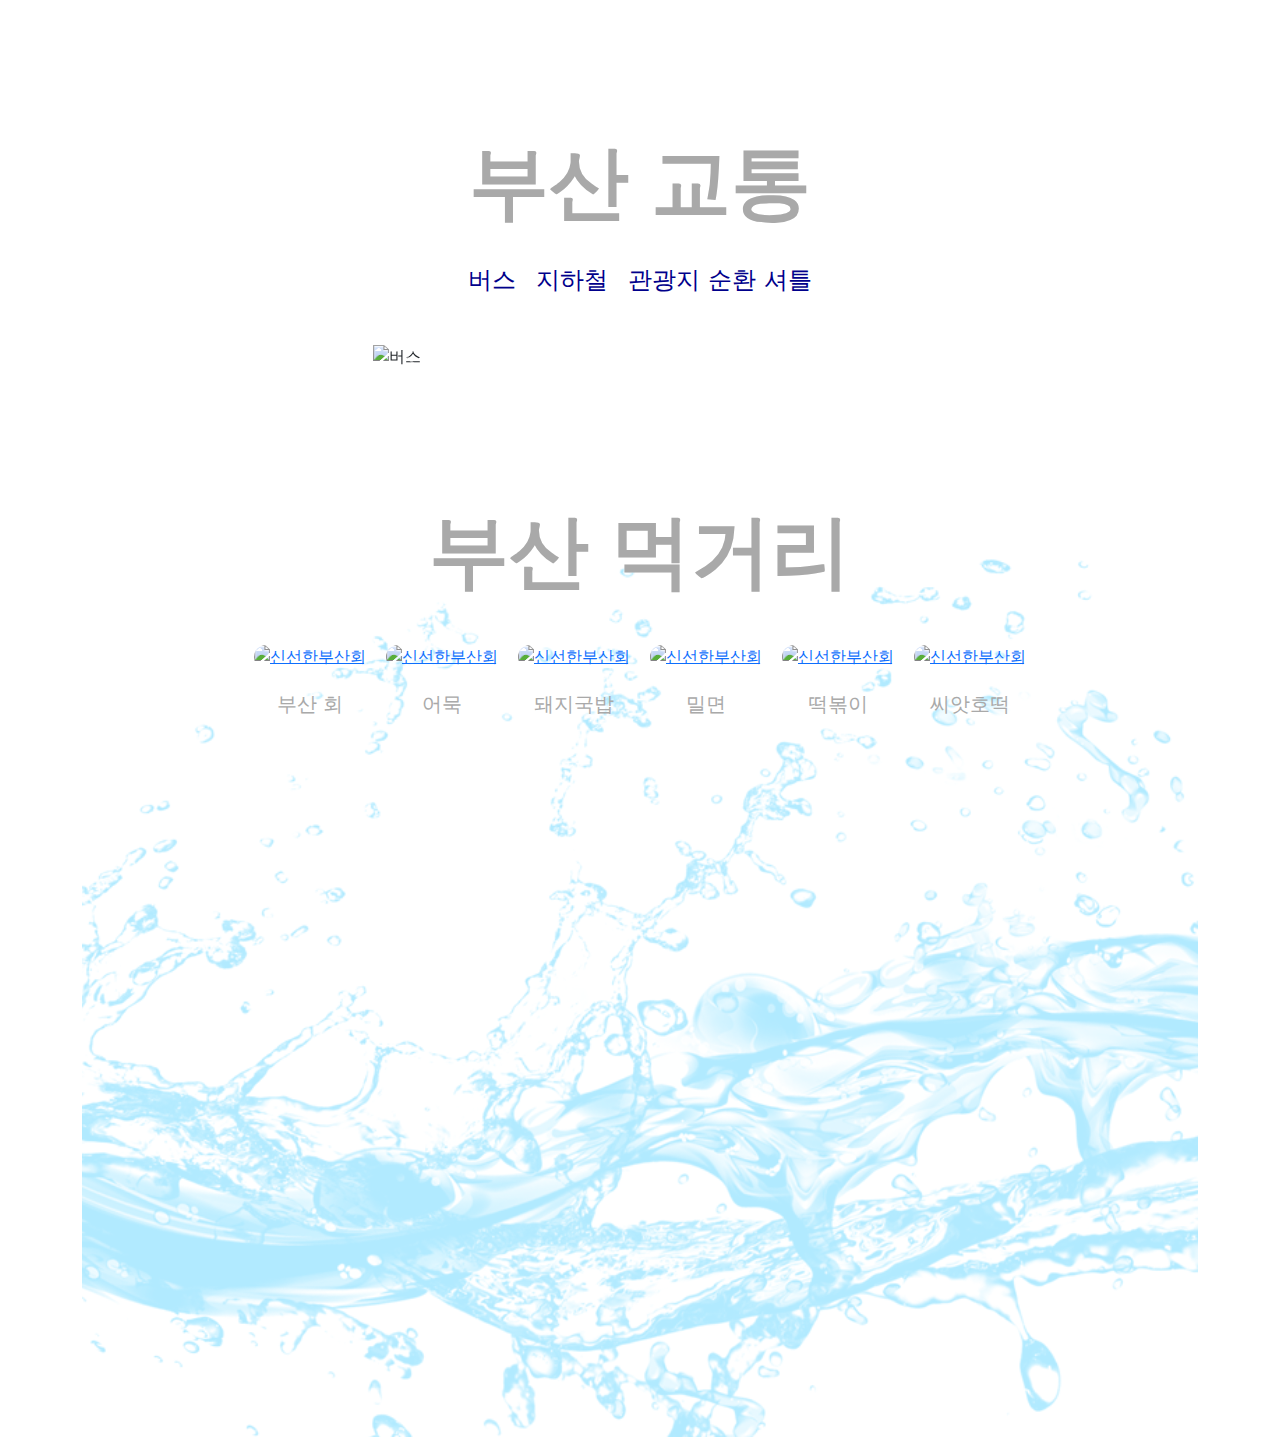
==== commit 75be34cb: "finalmerge" ====
--- a/index.html
+++ b/index.html
@@ -4,108 +4,57 @@
     <meta charset="UTF-8">
     <meta name="viewport" content="width=device-width, initial-scale=1.0">
     <title>Document</title>
-    <link href="https://cdn.jsdelivr.net/npm/bootstrap@5.3.1/dist/css/bootstrap.min.css" rel="stylesheet" integrity="sha384-4bw+/aepP/YC94hEpVNVgiZdgIC5+VKNBQNGCHeKRQN+PtmoHDEXuppvnDJzQIu9" crossorigin="anonymous">
     <link rel="stylesheet" href="style.css">
+    <link href="https://cdn.jsdelivr.net/npm/bootstrap@5.3.2/dist/css/bootstrap.min.css">
+    <link rel="preconnect" href="https://fonts.googleapis.com">
+<link rel="preconnect" href="https://fonts.gstatic.com" crossorigin>
+<link href="https://fonts.googleapis.com/css2?family=Song+Myung&display=swap" rel="stylesheet">
+<link href="https://cdn.jsdelivr.net/npm/bootstrap@5.3.2/dist/css/bootstrap.min.css" rel="stylesheet">
 </head>
-<body data-spy="scroll" data-target="#navbar" data-offset="50">
-    <nav class="navbar navbar-expand-lg bg-primary" data-bs-theme="white">
-        <div class="container-fluid">
-          <a class="navbar-brand" href="#">VISIT BUSAN</a>
-          <button class="navbar-toggler" type="button" data-bs-toggle="collapse" data-bs-target="#navbarSupportedContent" aria-controls="navbarSupportedContent" aria-expanded="false" aria-label="Toggle navigation">
-            <span class="navbar-toggler-icon"></span>
-          </button>
-          <div class="collapse navbar-collapse" id="navbarSupportedContent">
-            <ul class="navbar-nav me-auto mb-2 mb-lg-0 navbar-nav">
-              
-                <li class="nav-item">
-                  <a class="nav-link active" aria-current="page" href="#carouselExampleCaptions">주요 관광지</a>
-                </li>
-              
-                <li class="nav-item">
-                  <a class="nav-link active" aria-current="page" href="#section2">관광 지도</a>
-                </li>
+</head>
 
-                <li class="nav-item">
-                  <a class="nav-link active" aria-current="page" href="#section2">교통</a>
-                </li>
-              
-                <li class="nav-item">
-                  <a class="nav-link active" aria-current="page" href="#carouselExampleCaptions">부산의 맛집</a>
-                </li>
 
-              <li class="nav-item dropdown">
-                <a class="nav-link dropdown-toggle active" href="#" role="button" data-bs-toggle="dropdown" aria-expanded="false" aria-current="page">
-                  정보
-                </a>
-                <ul class="dropdown-menu">
-                  <li><a class="dropdown-item" href="#">숙박</a></li>
-                  <li><hr class="dropdown-divider"></li>
-                  <li><a class="dropdown-item" href="#">체험</a></li>
-                  <li><hr class="dropdown-divider"></li>
-                  <li><a class="dropdown-item" href="#">쇼핑</a></li>
-                </ul>
-              </li>
-            
-            </ul>
-            <form class="d-flex" role="search">
-              <input class="form-control me-2" type="search" placeholder="Search" aria-label="Search">
-              <button class="btn btn-outline-success" type="submit">Search</button>
-            </form>
-          </div>
-        </div>
-      </nav>
+<body>
 
-      <div id="carouselExampleCaptions" class="carousel slide section">
+    <div class="headline">
+        부산 교통
+    </div>
+    <div class="교통container">
+        <h4 class="교통종류">버스</h4>
+        <h4 class="교통종류">지하철</h4>
+        <h4 class="교통종류">관광지 순환 셔틀</h4>
+    </div>
+
+    </div>
+
+<div class="container">
+    <div id="carouselExampleCaptions" class="carousel slide container carousel-container">
         <div class="carousel-indicators">
           <button type="button" data-bs-target="#carouselExampleCaptions" data-bs-slide-to="0" class="active" aria-current="true" aria-label="Slide 1"></button>
           <button type="button" data-bs-target="#carouselExampleCaptions" data-bs-slide-to="1" aria-label="Slide 2"></button>
           <button type="button" data-bs-target="#carouselExampleCaptions" data-bs-slide-to="2" aria-label="Slide 3"></button>
-          <button type="button" data-bs-target="#carouselExampleCaptions" data-bs-slide-to="3" aria-label="Slide 4"></button>
-          <button type="button" data-bs-target="#carouselExampleCaptions" data-bs-slide-to="4" aria-label="Slide 5"></button>
         </div>
         <div class="carousel-inner">
           <div class="carousel-item active">
-            <img src="https://bto.or.kr/attach/IMAGE/PopupMgr/PopupZoneUpload/2023/12/RX8237ElIVtyQqzO.JPG" class="d-block w-100" alt="...">
+            <img src="https://mobile.busan.com/nas/wcms/wcms_data/photos/2023/08/20/2023082017370573353_l.jpg" class="d-block w-100 custom-image-size" alt="버스">
             <div class="carousel-caption d-none d-md-block">
-              <div class="transparent-box-ksd">
-                <h2>광안대교</h2>
-            </div>
+              <h5>버스</h5>
+              <p>다양한 노선의 버스를 통해 부산을 밟아보세요</p>
             </div>
           </div>
-          
           <div class="carousel-item">
-            <img src="https://bto.or.kr/attach/IMAGE/PopupMgr/PopupZoneUpload/2022/1/bddH6YtFbRc8xlSc.PNG" class="d-block w-100" alt="...">
+            <img src="https://t1.daumcdn.net/thumb/R720x0/?fname=http://t1.daumcdn.net/brunch/service/user/4UfN/image/SZNHufcHDOgvDMk35V0-O3mkP-c.PNG" class="d-block w-100" alt="...">
             <div class="carousel-caption d-none d-md-block">
-                <div class="transparent-box-ksd">
-                    <h2>광복동</h2>
-                </div>
-            </div>
-        </div>
-        
-          <div class="carousel-item">
-            <img src="https://bto.or.kr/attach/IMAGE/PopupMgr/PopupZoneUpload/2022/1/BV8lqaIRDSzGLxw7.PNG" class="d-block w-100" alt="...">
-            <div class="carousel-caption d-none d-md-block">
-              <div class="transparent-box-ksd">
-                <h2>감천문화마을</h2>
-              </div>
+              <h5>지하철</h5>
+              <p>부산의 메인스팟은 모두 지하철로 갈 수 있습니다.</p>
             </div>
           </div>
-          
           <div class="carousel-item">
-            <img src="https://bto.or.kr/attach/IMAGE/PopupMgr/PopupZoneUpload/2020/7/KdCXEMRZDYCkKiuX.PNG" class="d-block w-100" alt="...">
+            <img src="https://mobile.busan.com/nas/wcms/wcms_data/photos/2020/10/19/2020101919251697034_l.jpg" class="card-img-top custom-image-size" alt="...">
+            <div class="card-body"> 
             <div class="carousel-caption d-none d-md-block">
-              <div class="transparent-box-ksd">
-                <h2>절영해안산책로</h2>
-              </div>
-            </div>
-          </div>
-          
-          <div class="carousel-item">
-            <img src="https://bto.or.kr/attach/IMAGE/PopupMgr/PopupZoneUpload/2021/4/LTYjNT6h4Vo5bmay.PNG" class="d-block w-100" alt="...">
-            <div class="carousel-caption d-none d-md-block">
-              <div class="transparent-box-ksd">
-                <h2>다대포</h2>
-              </div>
+              <h5>관광지 순환 셔틀</h5>
+              <p>다양한 노선의 버스를 통해 부산을 밟아보세요.</p>
             </div>
           </div>
         </div>
@@ -118,66 +67,63 @@
           <span class="visually-hidden">Next</span>
         </button>
       </div>
-      
-      <div id="section2" class="container text-center" style="margin-top: 50px; margin-bottom: 50px;">
-        <div style="display: flex; align-items: center; justify-content: center;">
-            <svg xmlns="http://www.w3.org/2000/svg" width="30" height="30" fill="currentColor" class="bi bi-compass" viewBox="0 0 16 16" style="margin-right: 10px;">
-                <path d="M8 16.016a7.5 7.5 0 0 0 1.962-14.74A1 1 0 0 0 9 0H7a1 1 0 0 0-.962 1.276A7.5 7.5 0 0 0 8 16.016zm6.5-7.5a6.5 6.5 0 1 1-13 0 6.5 6.5 0 0 1 13 0z"/>
-                <path d="m6.94 7.44 4.95-2.83-2.83 4.95-4.949 2.83 2.828-4.95z"/>
-            </svg>
-            <h1 class="font1-ksd" style="font-size: 2rem;">부산 주요 관광지</h1>
-        </div>
-      </div>
+    <div>
+</div>
+</div>
+
+<div>
+    <div>
+        <main class="main-chaey">
+            <div class="headline">
+                부산 먹거리
+            </div>
+            <div class="images-row">
+                <div class="image-container">
+                    <a href="https://www.example.com">
+                        <img src="https://d12zq4w4guyljn.cloudfront.net/750_750_20221229125603_photo1_hyY8uMgf9TaL.jpg" alt="신선한부산회" class="custom-image">
+                    </a>
+                    <p class="ptag">부산 회</p>
+                </div>
+            
+                <div class="image-container">
+                    <a href="https://www.example.com">
+                        <img src="https://i.ytimg.com/vi/mJKVKTLN1CA/hq720.jpg?sqp=-oaymwEhCK4FEIIDSFryq4qpAxMIARUAAAAAGAElAADIQj0AgKJD&rs=AOn4CLDW3urRlM3KR8u34Z0x3jZRKeTg6w" alt="신선한부산회" class="custom-image">
+                    </a>
+                    <p class="ptag">어묵</p>
+                </div>
+            
+                <div class="image-container">
+                    <a href="https://www.example.com">
+                        <img src="https://gimhaemall.kr/thumb/d593060f9bf1cef1b7c8c1e58464c59a/800_800_6f146781c02c0462629148479637.jpg" alt="신선한부산회" class="custom-image">
+                    </a>
+                    <p class="ptag">돼지국밥</p>
+                </div>
+            
+                <div class="image-container">
+                    <a href="https://www.example.com">
+                        <img src="https://contents.lotteon.com/itemimage/_v164104/LO/15/29/44/19/08/_1/52/94/41/90/9/LO1529441908_1529441909_1.jpg/dims/resizef/720X720" alt="신선한부산회" class="custom-image">
+                    </a>
+                    <p class="ptag">밀면</p>
+                </div>
+                
+                <div class="image-container">
+                    <a href="https://www.example.com">
+                        <img src="https://mblogthumb-phinf.pstatic.net/MjAyMjA5MTJfMjg1/MDAxNjYyOTQ3MzcxOTcx.gU6w-Co3SpqrZ7ytN2gSrRYFpFX3Tk5JNTuIwpBk3ikg.VDME8qO8popJoEDF3A0zmo0KabES0wqATTPW45S0a-gg.JPEG.yyuu9393/%EB%B6%80%EC%82%B0_%EC%9D%B4%EA%B0%80%EB%84%A4%EB%96%A1%EB%B3%B6%EC%9D%B4_%EB%B3%B8%EC%A0%900-0.jpeg?type=w800" alt="신선한부산회" class="custom-image">
+                    </a>
+                    <p class="ptag">떡볶이</p>
+                </div>
     
-      <div class="container text-center">
-        <div class="row">
-            <!-- box1 -->
-            <div id="section1" class="box1 col-md-6 col-sm-12 mb-3 section d-flex align-items-stretch">
-                <div class="rounded overflow-hidden border p-2" style="margin: 2px;">
-                    <img src="https://mblogthumb-phinf.pstatic.net/MjAxODA3MDVfMjcy/MDAxNTMwNzU4Nzk5Nzg5.tmLU4cc9O1LAHec3RCfPRPx13yGNANjHMPOeAf-Dbtgg.iluH06G5Rh5Q_tLeMucaIg3I5bdF2R1x92Mzf5b_hksg.JPEG.busantravel1/%EB%B6%80%EC%82%B0%EA%B4%80%EA%B4%91%EC%A7%80%EB%8F%84-.jpg?type=w800" alt="..." class="centered-image img-fluid">
+                <div class="image-container">
+                    <a href="https://www.example.com">
+                        <img src="https://minio.nculture.org/amsweb-opt/multimedia_assets/9/85704/92738/c/%EB%B6%80%EC%82%B0-%EC%94%A8%EC%95%97%ED%98%B8%EB%96%A1-%2816%29_rev-medium-size.jpg" alt="신선한부산회" class="custom-image">
+                    </a>
+                    <p class="ptag">씨앗호떡</p>
                 </div>
-            </div>
     
-            <!-- box2 -->
-            <div class="box2 col-md-6 col-sm-12 text-center d-flex align-items-stretch justify-content-center">
-                <div class="row centered-cards content-ksd">
-                    <div class="card col-md-6 col-sm-12 mb-3" style="width: 20rem;">
-                        <img src="https://contents-cdn.viewus.co.kr/image/2023/09/CP-2022-0205/image-d58ee9da-87f7-482a-b9ed-dab3a208b025.jpeg" class="card-img-top" alt="..." width="294" height="190" style="margin-top: 1rem;">
-                        <div class="card-body">
-                            <h5 class="card-title font1-ksd hover-ksd">흰여울 문화마을</h5>
-                            <p class="card-text">영화 변호인 촬영지로 유명한 한국의 산토리니</p>
-                        </div>
-                    </div>
-                  
-                  <div class="card col-md-6 col-sm-12 mb-3" style="width: 20rem;">
-                    <img src="[data-uri]" class="card-img-top" alt="..." width="294" height="190" style="margin-top: 1rem;">
-                    <div class="card-body">
-                        <h5 class="card-title font1-ksd">해운대 해수욕장</h5>
-                        <p class="card-text">한국에서 가장 유명한 해수욕장이자 야경과 밤거리 버스킹으로 유명한 해수욕장</p>
-                    </div>
-                  </div>
-                
-                <div class="card col-md-6 col-sm-12 mb-3" style="width: 20rem;">
-                  <img src="https://encrypted-tbn0.gstatic.com/images?q=tbn:ANd9GcTPqYG3EJpvMB-U0iDxSRm8ofzy_Zj5sJmXuA&usqp=CAU" class="card-img-top" alt="..." width="294" height="190" style="margin-top: 1rem;">
-                  <div class="card-body">
-                      <h5 class="card-title font1-ksd">태종대</h5>
-                      <p class="card-text">높은 바위절벽과 바다가 어우러진 아름다운 풍경으로 유명하고 산책하기 좋은 태종대</p>
-                  </div>
-                </div>
+            </div> 
+</div>
 
-              <div class="card col-md-6 col-sm-12 mb-3" style="width: 20rem;">
-                <img src="https://i.namu.wiki/i/zskAbzVqKuwxObV59jyy3HupT_i4RAYgm5-tNLOBt66iqfTCygvkjPqkiC6-A-wyAa3gW5cnvM4x-bv6Tcv9Zw.webp" class="card-img-top" alt="..." width="294" height="190" style="margin-top: 1rem;">
-                <div class="card-body">
-                    <h5 class="card-title font1-ksd">남포동</h5>
-                    <p class="card-text">부산타워, 자갈치시장, 부평깡통시장, 용두산공원 등의 부산 유명 관광지를 쉽게 볼 수 있는 동네인 남포동</p>
-                </div>
-              </div>
-                </div>
-            </div>
-        </div>
-    </div>  
-
-      <script src="https://cdn.jsdelivr.net/npm/bootstrap@5.3.1/dist/js/bootstrap.bundle.min.js" integrity="sha384-HwwvtgBNo3bZJJLYd8oVXjrBZt8cqVSpeBNS5n7C8IVInixGAoxmnlMuBnhbgrkm" crossorigin="anonymous"></script>
+<script src="https://cdn.jsdelivr.net/npm/@popperjs/core@2.11.8/dist/umd/popper.min.js" integrity="sha384-I7E8VVD/ismYTF4hNIPjVp/Zjvgyol6VFvRkX/vR+Vc4jQkC+hVqc2pM8ODewa9r" crossorigin="anonymous"></script>
+<script src="https://cdn.jsdelivr.net/npm/bootstrap@5.3.2/dist/js/bootstrap.min.js" integrity="sha384-BBtl+eGJRgqQAUMxJ7pMwbEyER4l1g+O15P+16Ep7Q9Q+zqX6gSbd85u4mG4QzX+" crossorigin="anonymous"></script>
 </body>
-</html>
-
+</html>--- a/style.css
+++ b/style.css
@@ -1,170 +1,125 @@
-.footer {padding: 100px 0; background: rgba(0,0,0,0.1);}
+
+.main-chaey {
+    /* 기존 스타일 유지 */
+    height: 968px;
+    background-image: url('images/wave2.png');
+    background-size: 125%;
+    background-position: 46% 4%;
+    align-items: center;
+    justify-content: center;
+    text-align: center;
+    /* ... */
+}
+
+/* 화면 크기가 768픽셀 이하일 때 적용될 스타일 */
+@media (max-width: 768px) {
+    .main-chaey {
+        background-image: url('images/wave2.png');
+        background-size: cover; /* 또는 다른 적절한 값 */
+        background-position: center; /* 배경 이미지 중앙에 위치 */
+        /* 모바일 환경에 맞는 기타 스타일 변경사항 */
+    }
+}
+
+.headline {
+    font-family: sans-serif;
+    font-size: 80px;
+    font-weight: 700;
+    font-style: normal;
+    line-height: 166px;
+    color: darkgrey;
+    text-align: center;
+    position: relative;
+    margin-top: 100px;
+    transition: font-size 0.3s ease;
+  }
+
+  .교통container {
+    display: flex; /* flexbox 레이아웃 적용 */
+    justify-content: center; /* 가로 방향 중앙 정렬 */
+    align-items: center; /* 세로 방향 중앙 정렬 */
+    gap: 20px; /* 요소들 사이 간격 20px */
+}
 
 
-.areaList > li > a:before {content:""; display:block; margin:0 auto 0.5em; width:60px; height:60px; background:url(../../assets/img/main/ico_area.png?v=202112081638) no-repeat; transform:scaleY(0.9) scaleX(0.9);}
-.areaList > li > a:hover:before,
-.areaList > li > a:focus:before {animation: pong2 0.5s ease-out;}
-.areaList > li > a.type1:before {background-position: 0 0;}
-.areaList > li > a.type2:before {background-position: -60px 0;}
-.areaList > li > a.type3:before {background-position: -120px 0;}
-.areaList > li > a.type4:before {background-position: -180px 0;}
-.areaList > li > a.type5:before {background-position: -240px 0;}
-.areaList > li > a.type6:before {background-position: -300px 0;}
-.areaList > li > a.type7:before {background-position: -360px 0;}
-.areaList > li > a.type8:before {background-position: -420px 0;}
-.areaList > li > a.type9:before {background-position: -480px 0;}
-.areaList > li > a.type10:before {background-position: -540px 0;}
-.areaList > li > a.type11:before {background-position: -600px 0;}
-.areaList > li > a.type12:before {background-position: -660px 0;}
-.areaList > li > a.type13:before {background-position: -720px 0;}
-.areaList > li > a.type14:before {background-position: -780px 0;}
-.areaList > li > a.type15:before {background-position: -840px 0;}
-.areaList > li > a.type16:before {background-position: -900px 0;}
+  .custom-image-size {
+    width: 400px;
+    height: auto; /* 높이를 자동으로 설정하여 비율 유지 */
+}
 
-#footer {position: relative; background:#fff; padding:0 0 100px;}
-#footer .footAttach {border-top:1px solid #ddd; padding: 1em; word-break: keep-all;}
-#footer .footAttach a {text-decoration:underline; text-underline-position:under;}
-#footer .familySite:after {content:""; display:block; clear:both;}
-#footer .familySite .cell select {vertical-align: top; height:100%; border:0; background:transparent url(../../assets/img/common/ico_select_arrow.png) no-repeat center right 0.5em; font-family:inherit;}
-#footer .familySite .cell button {height:100%; padding:0 0.5em; position:relative;}
-#footer .familySite .cell button:before {content:""; display:block; width:1px; height:1em; background:#ccc; position:absolute; top:calc(50% - 0.5em); left:0;}
-#footer .footerSns {display: flex;justify-content: center;}
-#footer .footerSns:after {content:""; display:block; clear:both;}
-#footer .footerSns > a {display:block;position: relative;width:2.5em;height:2.5em;text-indent: -9999px;}
-#footer .footerSns > a:before {content:""; display:block; width:100%; height:100%; position: absolute; top:50%; left:50%; transform:translate(-50%, -50%); background:url(../../assets/img/common/ico_sns.png?v=202110221314) no-repeat; background-size:cover;}
-#footer .footerSns .mail:before { background-position: 0 center;}
-#footer .footerSns .twitter:before { background-position: -2.5em center;}
-#footer .footerSns .facebook:before { background-position: -5em center;}
-#footer .footerSns .naverblog:before { background-position: -7.5em center;}
-#footer .footerSns .kakaostory:before { background-position: -10em center;}
-#footer .footerSns .youtube:before { background-position: -12.5em center;}
-#footer .footerSns .badatv:before { background-position: -15em center;}
-#footer .footerSns .insta:before { background-position: -17.5em center;}
-#footer .footerSns .befm {width:5em;}
-#footer .footerSns .befm:before { background-position: -20em center;}
-#footer .footerBody {margin-top:3em;}
-#footer .footerMenu li {position: relative; line-height:1; margin-bottom:1em;}
-#footer .footerMenu li:before {content:""; position: absolute; top:50%; left:-10px; width: 1px;height: 10px;background: #ccc;transform: translateY(-50%);}
-#footer .footerMenu li:first-child:before {content : none;}
-#footer .footerMenu span {color:#0f6ca1;}
-#footer .footMark > a {margin-right:2em; display:inline-block; vertical-align:center;}
-#footer .footMark > a:last-child {margin-right:0;}
-#footer .footMark img {vertical-align:top;}
-#footer .footMinwon {margin-bottom:1em;}
-#footer .footMinwon > a {display:block;}
-#footer .footMinwon .tit {font-size:1.5em;}
-#footer .footTxt > div {margin-bottom:1em;}
-#footer .footTxt > div > a {color:#0f6ca1; border-bottom:1px solid #0f6ca1; margin-right:1.5em;}
-#footer .footTxt > div > a:last-child {margin-right:0;}
+.custom-image {
+    width: 250px;
+    height: 250px;
+    border-radius: 15px; 
+    margin-bottom: 10px; 
+}
 
-#footer .footerBody {margin-top:2em;}
-#footer .footerBody .inner > article {width:100% !important; text-align: center; padding:0 !important; border:0 !important;}
-#footer .footerTop {position: relative; z-index: 10;}
-#footer .familySite {display:block;}
-#footer .familySite .cell {width:100%;margin-top:-1px;height:3em;border: 1px solid #ddd;}
-#footer .familySite .cell a {display: block;}
-#footer .familySite .cell > ul > li {position: relative;}
-#footer .familySite .cell > ul > li > a {padding: 0 20px; line-height: 44px; text-align: left;}
-#footer .familySite .cell > ul > li > a:after {content: ""; position: absolute; top:13px; right: 20px; width: 20px; height: 20px; background: url(../img/main/ico_arrow_down_b.png) no-repeat center; transition: 0.4s;}
-#footer .familySite .cell > ul > li > a.open:after {transform: rotate(180deg);}
+.images-row {
+    display: flex;
+    justify-content: center; /* 가운데 정렬 */
+    flex-wrap: wrap; /* 화면 크기에 따라 요소들이 다음 줄로 넘어갈 수 있도록 함 */
+     transition: transform 0.3s ease;
+}
 
-#footer .familySite .cell > ul ul {display: none; position: absolute; bottom:45px; left:-1px; width:calc(100% + 2px); height: 200px; padding: 10px 20px;background: #f1f1f1;text-align: left;line-height: 1.4; overflow-y: auto}
-#footer .footerAddress {margin-bottom:1em;}
-#footer .footerMenu {text-align: center;}
-#footer .footerMenu ul {display:inline-block;}
-#footer .footerMenu li {display:inline-block; margin-right:1em;}
-#footer .footerMenu li:last-child {margin-right:0;}
+.image-container {
+    margin: 10px; /* 이미지 사이의 간격 */
+    text-align: center; /* 텍스트를 이미지 아래 가운데 정렬 */
+    transition: transform 0.3s ease;
+}
 
-#footer .footMinwon {display: flex;flex-wrap: wrap;margin: 20px 0;justify-content: center;align-items: center;}
-#footer .footMinwon .callTxt b {display: block; font-weight: 600;}
-#footer .footMinwon .callNum {margin-left: 10px; font-size: 2.5em;}
-#footer .footMinwon .callNum a {text-decoration: none; color: #222;}
-#footer .footMinwon .txt {flex: 0 0 100%; margin-top: 5px;}
+.image-container:hover {
+    transform: scale(1.1);
+}
 
-#scrollTop {position:fixed;bottom: 2em;right: 1.2em;font-family: "GmarketSans", sans-serif;z-index:11; transition: 0.4s; opacity: 0;}
-#scrollTop.show {opacity: 1;}
-#scrollTop > span {display: inline-block;width: 50px;height: 50px; border: 1px solid #f1f1f1; border-radius: 50%;background: #fff;font-size: 0.85em;color: #222;line-height: 50px;text-align: center;}
-#scrollTop:before {content:""; display:block; width:11px; height:37px; background:url(../../assets/img/common/ico_scrolltop.png) no-repeat center top; margin:0 auto 0.5em; transition: all 0.3s ease-in-out;}
-#scrollTop:hover:before,
-#scrollTop:focus:before {height:57px;}
+.ptag {
+    font-family:sans-serif;
+    margin-top: 10px;
+    color: darkgray;
+    font-size: 20px;
+}
 
 
-
-#footer .footerBody .inner:after {content: ""; display: block; clear: both;}
-
-@media all and (min-width:769px){
-	#footer .footerTop {border-top: 1px solid #ddd; border-bottom: 1px solid #ddd;}
-	#footer .footerTop .inner {display:flex;}
-	#footer .familySite {display: flex;}
-	#footer .familySite .cell {width: 230px; margin-top: 0; margin-right: -1px; border-top: none; border-bottom: none;}
-	#footer .familySite .cell:last-child {margin-right:0;}
+.교통편 {
+    margin-bottom: 80px;
+    margin-left: 30px;
+    margin-top: 80px;
 }
 
-@media all and (min-width:1201px) { 
-	
-	#navBack {position:fixed; top:196px; left:0; right:0; bottom:0; background:rgba(0,0,0,.5); display:none;}
-	
-	#footer .footerTop {border-top: 1px solid #ccc; border-bottom: 1px solid #ccc;}
-	#footer .footerTop .inner {justify-content:space-between;}
-	#footer .footerTop .inner:after {display:none;}
-	#footer .footerTop .inner > div {display:flex;}
-	
-	#footer .footerBody .inner {display:flex;}
-	#footer .footerBody .inner article {flex: 0 0 70%; max-width: 70%; text-align: left;}
-	#footer .footerBody .inner article:last-child {flex: 0 0 30%; max-width: 30%;}
 
-	#footer .footerMenu {text-align: left;}
-	#footer .footerAddress {display: flex; flex-wrap: wrap; margin-top: 50px; font-size:0.9em;}
-	/* #footer .footerAddress .footerLogo {margin-right: 20px;} */
-	/* 2023-05-15 로고 크기 */
-	#footer .footerAddress .footerLogo {
-	margin-right: 20px;
-	width:110px;
-	height:24px;
-	}
-	#footer .footerAddress .footerLogo > a{
-	display:block;
-	width:100%;
-	height:100%;
-	}
-	#footer .footerAddress .footerLogo > a > img{
-	display:block;
-	width:100%;
-	height:100%;
-	}
-	#footer .footerAddress .copyright {flex: 0 0 100%; max-width: 100%;}
+/* 부모 요소의 크기도 조정 */
+.container {
+    width: 60%; /* 또는 필요한 크기로 조정 */
+    margin: auto; /* 가운데 정렬 */
+}
 
-    #footer .footerSns {justify-content: flex-end;}
-    #footer .footMinwon {text-align: right;justify-content: flex-end;align-items: flex-end;}
-	#footer .footMark {text-align:right;}
-	#footer .footMark img {vertical-align: middle;}
+/* 부트스트랩 클래스와의 충돌 방지 */
+.carousel-container {
+    width: 50% !important; /* 화면 너비의 50%를 차지 */
+    height: auto !important; /* 높이는 자동으로 조정 */
+    margin: auto !important; /* 가운데 정렬 */
+    display: block !important; /* 블록 레벨 요소로 설정 */
 }
-@media all and (min-width:1280px){
-	#footer .familySite .cell {width: 300px;}
-	#footer .familySite .cell > ul ul {bottom: 50px;}
-	#footer .familySite .cell > ul > li > a {line-height:51px;}
-	#footer .familySite .cell > ul > li > a:after {top: 14px;}
-	
+
+.carousel-container .carousel-item {
+    width: 100% !important; /* 슬라이드 항목의 너비를 컨테이너에 맞춤 */
+    height: auto !important; /* 높이는 자동으로 조정 */
 }
-@media all and (min-width:1400px){
-	#footer .familySite .cell {width: 320px;}
-	#footer .familySite .cell > ul ul {bottom: 55px;}
-	#footer .familySite .cell > ul > li > a {line-height:54px;}
-	#footer .familySite .cell > ul > li > a:after {top: 16px;}
+
+.carousel-container .carousel-item img {
+    width: 100% !important; /* 이미지의 너비를 슬라이드 항목에 맞춤 */
+    height: auto !important; /* 이미지의 높이를 자동으로 조정 */
 }
-@media all and (min-width:1620px){
-	#footer .inner {width: 1600px;}
+
+
+/* 미디어 쿼리 사용 */
+@media (max-width: 768px) {
+    .carousel-container {
+        width: 100%; /* 모바일 장치에서는 너비를 100%로 설정 */
+    }
 }
-@media all and (max-width:1200px) {
-	
-	#footer .footerTop .inner {flex-flow:row wrap; text-align: center;}
-	#footer .footerBody .inner {font-size: 0.85em;}
-	#footer .footerBody .inner > article:first-child {width:60%; padding-right:2em;}
-	
-	#footer .footerLogo {margin-bottom:2em;}
-	#footer .footerLogo img{max-width:110px;}
-	#footer .familySite .cell select {width:calc(100% - 5.7em);}
-	#footer .familySite .cell button {width:5.3em;}
-	#footer .footerSns {display:flex; justify-content:center; margin:1em 0 0; width:100%;}
-	#footer .footerMenu {margin-bottom:2em;}
-}
+
+.교통종류 {
+    text-align: center;
+    color: darkblue;
+    margin-bottom: 50px;
+}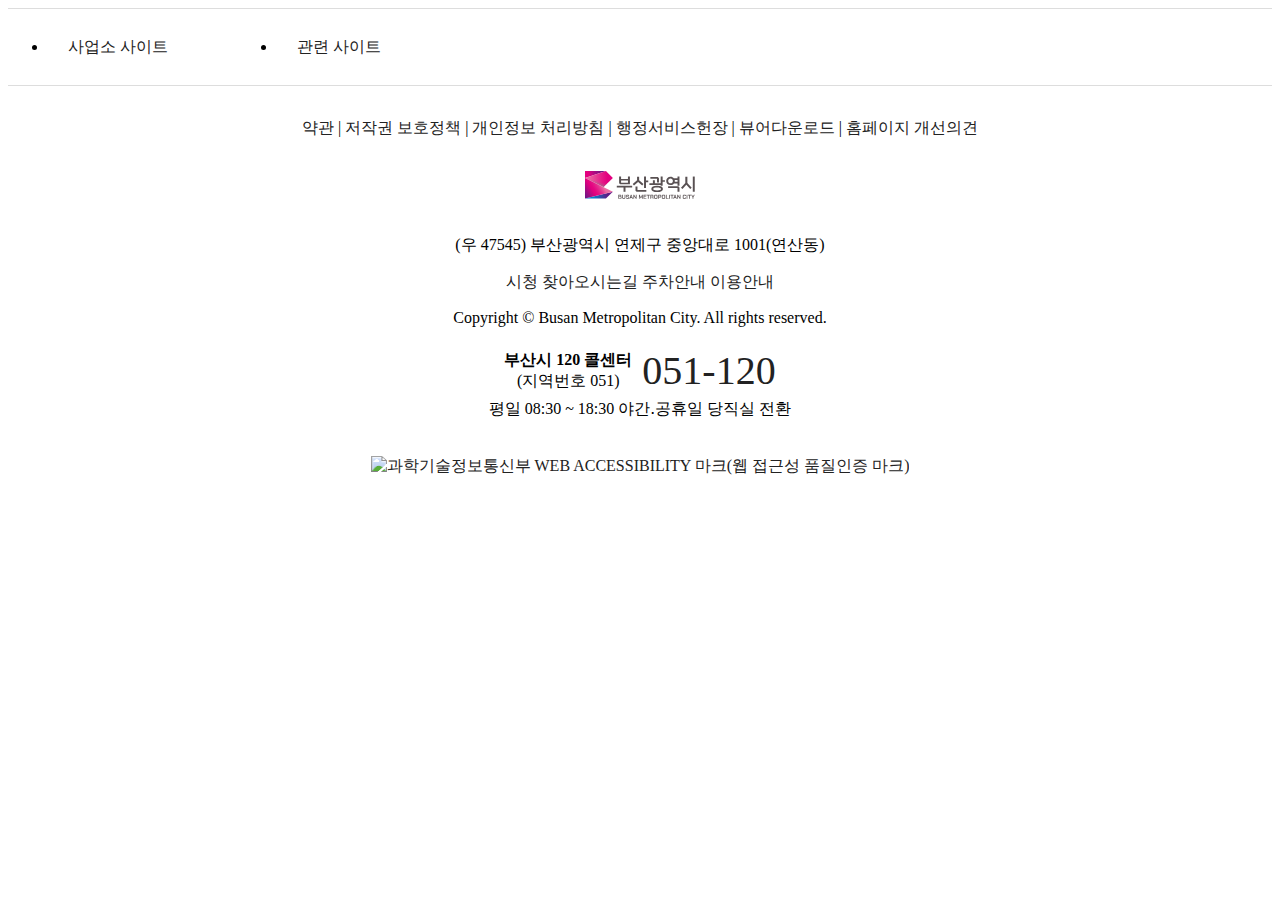
==== commit 0f0f226d: "20240120 footer" ====
--- a/index.html
+++ b/index.html
@@ -1,129 +1,129 @@
 <!DOCTYPE html>
 <html lang="en">
-<head>
+  <head>
     <meta charset="UTF-8">
     <meta name="viewport" content="width=device-width, initial-scale=1.0">
     <title>Document</title>
-    <link rel="stylesheet" href="style.css">
-    <link href="https://cdn.jsdelivr.net/npm/bootstrap@5.3.2/dist/css/bootstrap.min.css">
-    <link rel="preconnect" href="https://fonts.googleapis.com">
-<link rel="preconnect" href="https://fonts.gstatic.com" crossorigin>
-<link href="https://fonts.googleapis.com/css2?family=Song+Myung&display=swap" rel="stylesheet">
-<link href="https://cdn.jsdelivr.net/npm/bootstrap@5.3.2/dist/css/bootstrap.min.css" rel="stylesheet">
-</head>
-</head>
-
-
-<body>
-
-    <div class="headline">
-        부산 교통
-    </div>
-    <div class="교통container">
-        <h4 class="교통종류">버스</h4>
-        <h4 class="교통종류">지하철</h4>
-        <h4 class="교통종류">관광지 순환 셔틀</h4>
-    </div>
-
-    </div>
-
-<div class="container">
-    <div id="carouselExampleCaptions" class="carousel slide container carousel-container">
-        <div class="carousel-indicators">
-          <button type="button" data-bs-target="#carouselExampleCaptions" data-bs-slide-to="0" class="active" aria-current="true" aria-label="Slide 1"></button>
-          <button type="button" data-bs-target="#carouselExampleCaptions" data-bs-slide-to="1" aria-label="Slide 2"></button>
-          <button type="button" data-bs-target="#carouselExampleCaptions" data-bs-slide-to="2" aria-label="Slide 3"></button>
-        </div>
-        <div class="carousel-inner">
-          <div class="carousel-item active">
-            <img src="https://mobile.busan.com/nas/wcms/wcms_data/photos/2023/08/20/2023082017370573353_l.jpg" class="d-block w-100 custom-image-size" alt="버스">
-            <div class="carousel-caption d-none d-md-block">
-              <h5>버스</h5>
-              <p>다양한 노선의 버스를 통해 부산을 밟아보세요</p>
-            </div>
-          </div>
-          <div class="carousel-item">
-            <img src="https://t1.daumcdn.net/thumb/R720x0/?fname=http://t1.daumcdn.net/brunch/service/user/4UfN/image/SZNHufcHDOgvDMk35V0-O3mkP-c.PNG" class="d-block w-100" alt="...">
-            <div class="carousel-caption d-none d-md-block">
-              <h5>지하철</h5>
-              <p>부산의 메인스팟은 모두 지하철로 갈 수 있습니다.</p>
-            </div>
-          </div>
-          <div class="carousel-item">
-            <img src="https://mobile.busan.com/nas/wcms/wcms_data/photos/2020/10/19/2020101919251697034_l.jpg" class="card-img-top custom-image-size" alt="...">
-            <div class="card-body"> 
-            <div class="carousel-caption d-none d-md-block">
-              <h5>관광지 순환 셔틀</h5>
-              <p>다양한 노선의 버스를 통해 부산을 밟아보세요.</p>
-            </div>
-          </div>
-        </div>
-        <button class="carousel-control-prev" type="button" data-bs-target="#carouselExampleCaptions" data-bs-slide="prev">
-          <span class="carousel-control-prev-icon" aria-hidden="true"></span>
-          <span class="visually-hidden">Previous</span>
-        </button>
-        <button class="carousel-control-next" type="button" data-bs-target="#carouselExampleCaptions" data-bs-slide="next">
-          <span class="carousel-control-next-icon" aria-hidden="true"></span>
-          <span class="visually-hidden">Next</span>
-        </button>
+    <link rel="stylesheet" href="https://cdnjs.cloudflare.com/ajax/libs/font-awesome/6.4.0/css/all.min.css" integrity="sha512-iecdLmaskl7CVkqkXNQ/ZH/XLlvWZOJyj7Yy7tcenmpD1ypASozpmT/E0iPtmFIB46ZmdtAc9eNBvH0H/ZpiBw==" crossorigin="anonymous" referrerpolicy="no-referrer" />
+    <link rel="stylesheet" href="style.css" />
+  </head>
+  <body>
+    <footer>
+      <div class="footerTop">
+	<div class="inner">
+	  <div class="familySite">
+	    <div class="cell">
+	      <ul>
+		<li>
+		  <a href="#" class="clickArrow office_access" title="사업소사이트리스트 열기">사업소 사이트</a>
+		  <ul style="display: none;">
+		    <li><a href="/gunsul">건설본부</a></li>
+		    <li><a href="/gunan">건설안전시험사업소</a></li>
+		    <li><a href="http://its.busan.go.kr">교통정보서비스센터</a></li>
+		    <li><a href="/fishmarket">국제수산물유통시설관리사업소</a></li>
+		    <li><a href="/youth">금련산청소년수련원</a></li>
+		    <li><a href="/nakdong">낙동강관리본부</a></li>
+		    <li><a href="/southport">남항관리사업소</a></li>
+		    <li><a href="/nongup">농업기술센터</a></li>
+		    <li><a href="/bymarket">반여농산물도매시장관리사업소</a></li>
+		    <li><a href="/ihe">보건환경연구원</a></li>
+		    <li><a href="/mmch/index">부산근현대역사관</a></li>
+		    <li><a href="https://library.busan.go.kr/busanlibrary/index.do">부산도서관</a></li>
+		    <li><a href="/water">상수도사업본부</a></li>
+		    <li><a href="/busaninseoul">서울본부</a></li>
+		    <li><a href="http://119.busan.go.kr">소방재난본부</a></li>
+		    <li><a href="/fisheries">수산자원연구소</a></li>
+		    <li><a href="http://art.busan.go.kr/">시립미술관</a></li>
+		    <li><a href="http://museum.busan.go.kr/">시립박물관</a></li>	
+		    <li><a href="/adong">아동보호종합센터</a></li>
+		    <li><a href="/egmarket">엄궁농산물도매시장관리사업소</a></li>
+		    <li><a href="/wcc">여성문화회관</a></li>
+		    <li><a href="/woman">여성회관</a></li>
+		    <li><a href="/hrd">인재개발원</a></li>
+		    <li><a href="/car">차량등록사업소</a></li>
+		    <li><a href="/stadium">체육시설관리사업소</a></li>
+		    <li><a href="/cys">충렬사관리사무소</a></li>
+		    <li><a href="/green">푸른도시가꾸기사업소</a></li>
+		    <li><a href="/sea">해양자연사박물관</a></li>
+		    <li><a href="/moca">현대미술관</a></li>
+		  </ul>
+		</li>
+	      </ul>
+	    </div>	     
+	    <div class="cell">
+	      <ul>
+		<li>
+		  <a href="#" class="clickArrow site_access open" title="관련사이트리스트 닫기">관련 사이트</a>
+		  <ul style="display: none;">
+		    <li><a href="/relationsite#international">국제자매도시</a></li>
+		    <li><a href="/relationsite#public2">부산소재 공공기관</a></li>
+		    <li><a href="https://council.busan.go.kr/council/index">부산광역시의회</a></li>
+		    <li><a href="/relationsite#si_direct">시 관련 홈페이지</a></li>
+		    <li><a href="/relationsite#sido_homepage">시·도 홈페이지</a></li>
+		    <li><a href="/relationsite#related">유관기관 및 타기관</a></li>
+		    <li><a href="https://www.busan.go.kr/bsapc">자치경찰위원회</a></li>
+		    <li><a href="/relationsite#region">자치구·군</a></li>
+		    <li><a href="/relationsite#council">자치구·군 의회</a></li>
+		    <li><a href="/relationsite#public">지방공기업</a></li>
+		    <li><a href="/relationsite#financing">출자·출연기관</a></li>
+		  </ul>
+		</li>
+	      </ul>
+	    </div>
+	  </div>
+	</div>
       </div>
-    <div>
-</div>
-</div>
-
-<div>
-    <div>
-        <main class="main-chaey">
-            <div class="headline">
-                부산 먹거리
-            </div>
-            <div class="images-row">
-                <div class="image-container">
-                    <a href="https://www.example.com">
-                        <img src="https://d12zq4w4guyljn.cloudfront.net/750_750_20221229125603_photo1_hyY8uMgf9TaL.jpg" alt="신선한부산회" class="custom-image">
-                    </a>
-                    <p class="ptag">부산 회</p>
-                </div>
-            
-                <div class="image-container">
-                    <a href="https://www.example.com">
-                        <img src="https://i.ytimg.com/vi/mJKVKTLN1CA/hq720.jpg?sqp=-oaymwEhCK4FEIIDSFryq4qpAxMIARUAAAAAGAElAADIQj0AgKJD&rs=AOn4CLDW3urRlM3KR8u34Z0x3jZRKeTg6w" alt="신선한부산회" class="custom-image">
-                    </a>
-                    <p class="ptag">어묵</p>
-                </div>
-            
-                <div class="image-container">
-                    <a href="https://www.example.com">
-                        <img src="https://gimhaemall.kr/thumb/d593060f9bf1cef1b7c8c1e58464c59a/800_800_6f146781c02c0462629148479637.jpg" alt="신선한부산회" class="custom-image">
-                    </a>
-                    <p class="ptag">돼지국밥</p>
-                </div>
-            
-                <div class="image-container">
-                    <a href="https://www.example.com">
-                        <img src="https://contents.lotteon.com/itemimage/_v164104/LO/15/29/44/19/08/_1/52/94/41/90/9/LO1529441908_1529441909_1.jpg/dims/resizef/720X720" alt="신선한부산회" class="custom-image">
-                    </a>
-                    <p class="ptag">밀면</p>
-                </div>
-                
-                <div class="image-container">
-                    <a href="https://www.example.com">
-                        <img src="https://mblogthumb-phinf.pstatic.net/MjAyMjA5MTJfMjg1/MDAxNjYyOTQ3MzcxOTcx.gU6w-Co3SpqrZ7ytN2gSrRYFpFX3Tk5JNTuIwpBk3ikg.VDME8qO8popJoEDF3A0zmo0KabES0wqATTPW45S0a-gg.JPEG.yyuu9393/%EB%B6%80%EC%82%B0_%EC%9D%B4%EA%B0%80%EB%84%A4%EB%96%A1%EB%B3%B6%EC%9D%B4_%EB%B3%B8%EC%A0%900-0.jpeg?type=w800" alt="신선한부산회" class="custom-image">
-                    </a>
-                    <p class="ptag">떡볶이</p>
-                </div>
-    
-                <div class="image-container">
-                    <a href="https://www.example.com">
-                        <img src="https://minio.nculture.org/amsweb-opt/multimedia_assets/9/85704/92738/c/%EB%B6%80%EC%82%B0-%EC%94%A8%EC%95%97%ED%98%B8%EB%96%A1-%2816%29_rev-medium-size.jpg" alt="신선한부산회" class="custom-image">
-                    </a>
-                    <p class="ptag">씨앗호떡</p>
-                </div>
-    
-            </div> 
-</div>
-
-<script src="https://cdn.jsdelivr.net/npm/@popperjs/core@2.11.8/dist/umd/popper.min.js" integrity="sha384-I7E8VVD/ismYTF4hNIPjVp/Zjvgyol6VFvRkX/vR+Vc4jQkC+hVqc2pM8ODewa9r" crossorigin="anonymous"></script>
-<script src="https://cdn.jsdelivr.net/npm/bootstrap@5.3.2/dist/js/bootstrap.min.js" integrity="sha384-BBtl+eGJRgqQAUMxJ7pMwbEyER4l1g+O15P+16Ep7Q9Q+zqX6gSbd85u4mG4QzX+" crossorigin="anonymous"></script>
-</body>
-</html>+      <div class="footerBody">
+	<article>
+	  <div class="footerMenu">
+	    <a href="#">약관</a>
+	    <span>|</span>
+	    <a href="#">저작권 보호정책</a>
+	    <span>|</span>
+	    <a href="#"span>개인정보 처리방침</a>
+	    <span>|</span>
+	    <a href="#">행정서비스헌장</a>
+	    <span>|</span>
+	    <a href="#">뷰어다운로드</a>
+	    <span>|</span>
+	    <a href="#">홈페이지 개선의견</a>
+	  </div>
+	  <div class="footerAddress">
+	    <div class="footerLogo">
+	      <img class="logo-busan" src="./img/footer_logo.svg">
+	    </div>
+	    <div class="footTxt">
+	      <p>(우 47545) 부산광역시 연제구 중앙대로 1001(연산동)</p>
+	      <div>
+		<a href="#">시청 찾아오시는길</a>
+		<a href="#">주차안내</a>
+		<a href="#">이용안내</a>
+	      </div>
+	    </div>
+	    <div class="copyright">
+	      <p class="copy">Copyright © Busan Metropolitan City. All rights reserved.</p>
+	    </div>
+	  </div>
+	</article>
+	<article>
+	  <div class="footerSns" style="background: url(https://www.busan.go.kr/humanframe/theme/busan22/assets/img/common/ico_sns.png?v=202110221314) no-repeat;">
+	  </div>
+	  <div class="footMinwon">
+	    <div class="callTxt">
+	      <b>부산시 120 콜센터</b>
+	      <i>(지역번호 051)</i>
+	    </div>
+	    <div class="callNum">
+	      <a href="tel:051-120">051-120</a>
+	    </div>
+	    <p class="txt">평일 08:30 ~ 18:30 야간․공휴일 당직실 전환</p>
+	  </div>
+	  <div class="footMark">
+	    <a href="/kwacc-mark" title="웹접근성 품질인증 소개로 이동"><img src="https://www.busan.go.kr/humanframe/theme/busan/assets/img/common/footer_wa.png" alt="과학기술정보통신부 WEB ACCESSIBILITY 마크(웹 접근성 품질인증 마크)"></a>
+	  </div>
+	</article>
+      </div>
+    </footer>
+    <script defer src="./script.js"></script>
+  </body>
+</html>
--- a/style.css
+++ b/style.css
@@ -1,125 +1,139 @@
-
-.main-chaey {
-    /* 기존 스타일 유지 */
-    height: 968px;
-    background-image: url('images/wave2.png');
-    background-size: 125%;
-    background-position: 46% 4%;
-    align-items: center;
-    justify-content: center;
-    text-align: center;
-    /* ... */
+a {
+  text-decoration: none;
+  color: #222;
 }
 
-/* 화면 크기가 768픽셀 이하일 때 적용될 스타일 */
-@media (max-width: 768px) {
-    .main-chaey {
-        background-image: url('images/wave2.png');
-        background-size: cover; /* 또는 다른 적절한 값 */
-        background-position: center; /* 배경 이미지 중앙에 위치 */
-        /* 모바일 환경에 맞는 기타 스타일 변경사항 */
-    }
+#footer {
+  position: relative;
+  background: #fff;
+  padding: 0 0 100px;
 }
 
-.headline {
-    font-family: sans-serif;
-    font-size: 80px;
-    font-weight: 700;
-    font-style: normal;
-    line-height: 166px;
-    color: darkgrey;
-    text-align: center;
-    position: relative;
-    margin-top: 100px;
-    transition: font-size 0.3s ease;
-  }
-
-  .교통container {
-    display: flex; /* flexbox 레이아웃 적용 */
-    justify-content: center; /* 가로 방향 중앙 정렬 */
-    align-items: center; /* 세로 방향 중앙 정렬 */
-    gap: 20px; /* 요소들 사이 간격 20px */
+.footerTop {
+  border-top: 1px solid #ddd;
+  border-bottom: 1px solid #ddd;
+  position: relative;
+  z-index: 10;
 }
 
-
-  .custom-image-size {
-    width: 400px;
-    height: auto; /* 높이를 자동으로 설정하여 비율 유지 */
+.footerTop .inner {
+  display: flex;
+  flex-flow: row wrap;
+  text-align: center;
 }
 
-.custom-image {
-    width: 250px;
-    height: 250px;
-    border-radius: 15px; 
-    margin-bottom: 10px; 
+.familySite {
+  display: flex;
 }
 
-.images-row {
-    display: flex;
-    justify-content: center; /* 가운데 정렬 */
-    flex-wrap: wrap; /* 화면 크기에 따라 요소들이 다음 줄로 넘어갈 수 있도록 함 */
-     transition: transform 0.3s ease;
+.familySite .cell {
+  width: 230px;
+  margin-top: 0;
+  margin-right: -1px;
+  border-top: none;
+  border-bottom: none;
 }
 
-.image-container {
-    margin: 10px; /* 이미지 사이의 간격 */
-    text-align: center; /* 텍스트를 이미지 아래 가운데 정렬 */
-    transition: transform 0.3s ease;
+.cell > ul ul {
+  position: absolute;
+  bottom: 45px;
+  left: -1px;
+  width: calc(100% + 2px);
+  height: 200px;
+  padding: 10px 20px;
+  background: #f1f1f1;
+  text-align: left;
+  line-height: 1.4;
+  overflow-y: auto;
 }
 
-.image-container:hover {
-    transform: scale(1.1);
+.cell > ul > li > a {
+  padding: 0 20px;
+  line-height: 44px;
+  text-align: left;
 }
 
-.ptag {
-    font-family:sans-serif;
-    margin-top: 10px;
-    color: darkgray;
-    font-size: 20px;
+.cell a {
+  display: block;
 }
 
-
-.교통편 {
-    margin-bottom: 80px;
-    margin-left: 30px;
-    margin-top: 80px;
+.footerBody {
+  width: 100% !important;
+  text-align: center;
+  padding: 0 !important;
+  border: 0 !important;
 }
 
-
-/* 부모 요소의 크기도 조정 */
-.container {
-    width: 60%; /* 또는 필요한 크기로 조정 */
-    margin: auto; /* 가운데 정렬 */
+.footerBody .inner > article {
+  width: 100% !important;
+  text-align: center;
+  padding: 0 !important;
+  border: 0 !important;
 }
 
-/* 부트스트랩 클래스와의 충돌 방지 */
-.carousel-container {
-    width: 50% !important; /* 화면 너비의 50%를 차지 */
-    height: auto !important; /* 높이는 자동으로 조정 */
-    margin: auto !important; /* 가운데 정렬 */
-    display: block !important; /* 블록 레벨 요소로 설정 */
+.footerMenu {
+  text-align: center;
+  margin-top: 2em;
+  margin-bottom: 2em;
+  box-sizing: border-box;
 }
 
-.carousel-container .carousel-item {
-    width: 100% !important; /* 슬라이드 항목의 너비를 컨테이너에 맞춤 */
-    height: auto !important; /* 높이는 자동으로 조정 */
+.footerMenu ul {
+  display: inline-block;
 }
 
-.carousel-container .carousel-item img {
-    width: 100% !important; /* 이미지의 너비를 슬라이드 항목에 맞춤 */
-    height: auto !important; /* 이미지의 높이를 자동으로 조정 */
+.footerMenu li {
+  position: relative;
+  line-height: 1;
+  margin-bottom: 1em;
+  display: inline-block;
+  margin-right: 1em;
 }
 
-
-/* 미디어 쿼리 사용 */
-@media (max-width: 768px) {
-    .carousel-container {
-        width: 100%; /* 모바일 장치에서는 너비를 100%로 설정 */
-    }
+.footerAddress {
+  margin: 0;
+  padding: 0;
+  list-style-type: none;
+  box-sizing: border-box;
+  margin-bottom: 1em;
 }
 
-.교통종류 {
-    text-align: center;
-    color: darkblue;
-    margin-bottom: 50px;
-}+.footerLogo {
+  margin: 0;
+  padding: 0;
+  list-style-type: none;
+  box-sizing: border-box;
+  margin-bottom: 2em;
+}
+
+.footerLogo img {
+  border: none;
+  max-width: 110px;
+}
+
+.footMinwon {
+  display: flex;
+  flex-wrap: wrap;
+  margin: 20px 0;
+  justify-content: center;
+  align-items: center;
+}
+
+.footMinwon .callTxt b {
+  display: block;
+  font-weight: 600;
+}
+
+.footMinwon .callTxt i {
+  font-style: normal;
+}
+
+.footMinwon .callNum {
+  margin-left: 10px;
+  font-size: 2.5em;
+}
+
+.footMinwon .txt {
+  flex: 0 0 100%;
+  margin-top: 5px;
+}
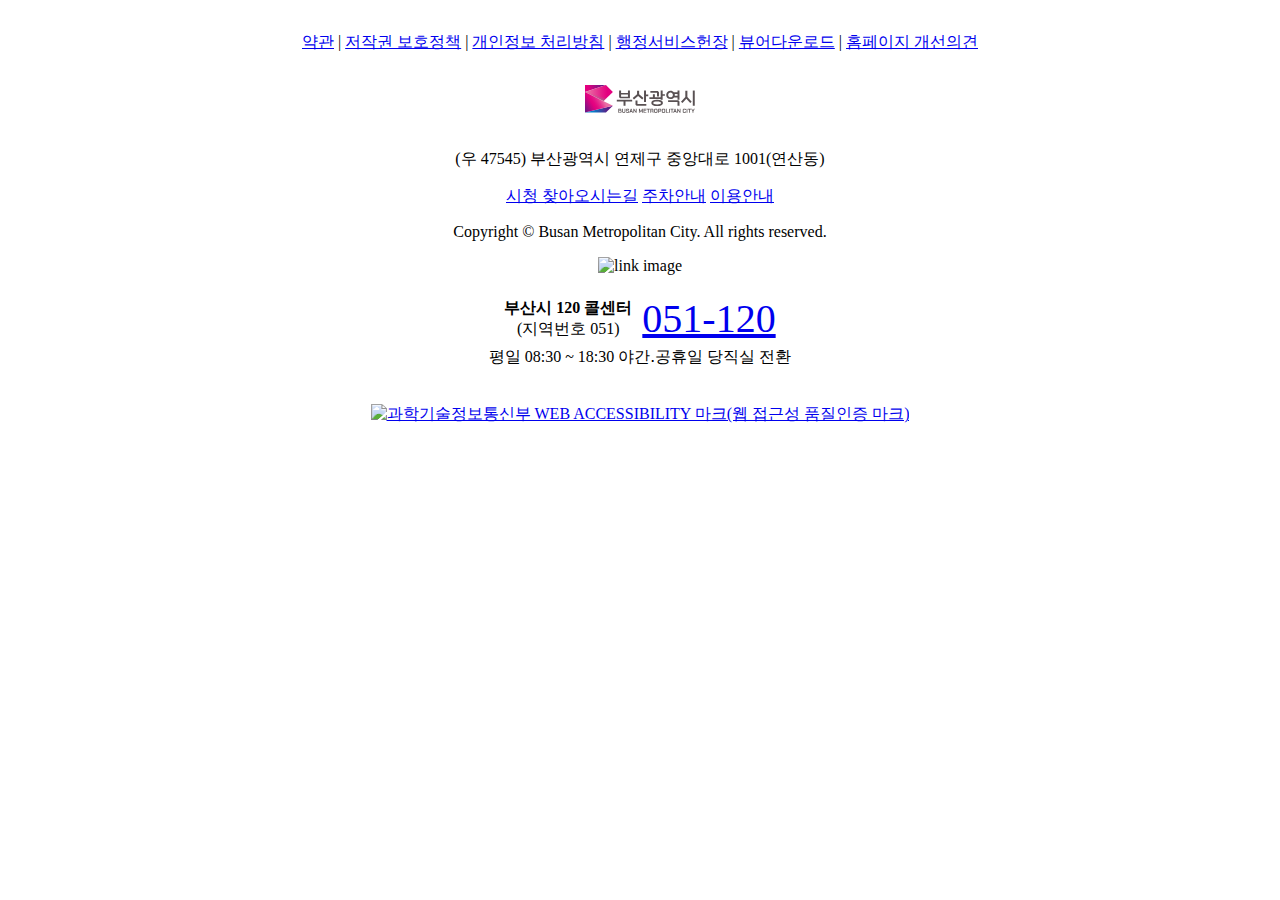
==== commit 97caf884: "footer-final" ====
--- a/index.html
+++ b/index.html
@@ -9,70 +9,6 @@
   </head>
   <body>
     <footer>
-      <div class="footerTop">
-	<div class="inner">
-	  <div class="familySite">
-	    <div class="cell">
-	      <ul>
-		<li>
-		  <a href="#" class="clickArrow office_access" title="사업소사이트리스트 열기">사업소 사이트</a>
-		  <ul style="display: none;">
-		    <li><a href="/gunsul">건설본부</a></li>
-		    <li><a href="/gunan">건설안전시험사업소</a></li>
-		    <li><a href="http://its.busan.go.kr">교통정보서비스센터</a></li>
-		    <li><a href="/fishmarket">국제수산물유통시설관리사업소</a></li>
-		    <li><a href="/youth">금련산청소년수련원</a></li>
-		    <li><a href="/nakdong">낙동강관리본부</a></li>
-		    <li><a href="/southport">남항관리사업소</a></li>
-		    <li><a href="/nongup">농업기술센터</a></li>
-		    <li><a href="/bymarket">반여농산물도매시장관리사업소</a></li>
-		    <li><a href="/ihe">보건환경연구원</a></li>
-		    <li><a href="/mmch/index">부산근현대역사관</a></li>
-		    <li><a href="https://library.busan.go.kr/busanlibrary/index.do">부산도서관</a></li>
-		    <li><a href="/water">상수도사업본부</a></li>
-		    <li><a href="/busaninseoul">서울본부</a></li>
-		    <li><a href="http://119.busan.go.kr">소방재난본부</a></li>
-		    <li><a href="/fisheries">수산자원연구소</a></li>
-		    <li><a href="http://art.busan.go.kr/">시립미술관</a></li>
-		    <li><a href="http://museum.busan.go.kr/">시립박물관</a></li>	
-		    <li><a href="/adong">아동보호종합센터</a></li>
-		    <li><a href="/egmarket">엄궁농산물도매시장관리사업소</a></li>
-		    <li><a href="/wcc">여성문화회관</a></li>
-		    <li><a href="/woman">여성회관</a></li>
-		    <li><a href="/hrd">인재개발원</a></li>
-		    <li><a href="/car">차량등록사업소</a></li>
-		    <li><a href="/stadium">체육시설관리사업소</a></li>
-		    <li><a href="/cys">충렬사관리사무소</a></li>
-		    <li><a href="/green">푸른도시가꾸기사업소</a></li>
-		    <li><a href="/sea">해양자연사박물관</a></li>
-		    <li><a href="/moca">현대미술관</a></li>
-		  </ul>
-		</li>
-	      </ul>
-	    </div>	     
-	    <div class="cell">
-	      <ul>
-		<li>
-		  <a href="#" class="clickArrow site_access open" title="관련사이트리스트 닫기">관련 사이트</a>
-		  <ul style="display: none;">
-		    <li><a href="/relationsite#international">국제자매도시</a></li>
-		    <li><a href="/relationsite#public2">부산소재 공공기관</a></li>
-		    <li><a href="https://council.busan.go.kr/council/index">부산광역시의회</a></li>
-		    <li><a href="/relationsite#si_direct">시 관련 홈페이지</a></li>
-		    <li><a href="/relationsite#sido_homepage">시·도 홈페이지</a></li>
-		    <li><a href="/relationsite#related">유관기관 및 타기관</a></li>
-		    <li><a href="https://www.busan.go.kr/bsapc">자치경찰위원회</a></li>
-		    <li><a href="/relationsite#region">자치구·군</a></li>
-		    <li><a href="/relationsite#council">자치구·군 의회</a></li>
-		    <li><a href="/relationsite#public">지방공기업</a></li>
-		    <li><a href="/relationsite#financing">출자·출연기관</a></li>
-		  </ul>
-		</li>
-	      </ul>
-	    </div>
-	  </div>
-	</div>
-      </div>
       <div class="footerBody">
 	<article>
 	  <div class="footerMenu">
@@ -106,7 +42,8 @@
 	  </div>
 	</article>
 	<article>
-	  <div class="footerSns" style="background: url(https://www.busan.go.kr/humanframe/theme/busan22/assets/img/common/ico_sns.png?v=202110221314) no-repeat;">
+	  <div class="footerSns">
+	    <img alt="link image" src="https://www.busan.go.kr/humanframe/theme/busan22/assets/img/common/ico_sns.png?v=202110221314"/>
 	  </div>
 	  <div class="footMinwon">
 	    <div class="callTxt">
--- a/style.css
+++ b/style.css
@@ -1,60 +1,12 @@
-a {
-  text-decoration: none;
-  color: #222;
-}
-
 #footer {
   position: relative;
   background: #fff;
   padding: 0 0 100px;
 }
 
-.footerTop {
-  border-top: 1px solid #ddd;
-  border-bottom: 1px solid #ddd;
-  position: relative;
-  z-index: 10;
-}
-
-.footerTop .inner {
-  display: flex;
-  flex-flow: row wrap;
-  text-align: center;
-}
-
-.familySite {
-  display: flex;
-}
-
-.familySite .cell {
-  width: 230px;
-  margin-top: 0;
-  margin-right: -1px;
-  border-top: none;
-  border-bottom: none;
-}
-
-.cell > ul ul {
-  position: absolute;
-  bottom: 45px;
-  left: -1px;
-  width: calc(100% + 2px);
-  height: 200px;
-  padding: 10px 20px;
-  background: #f1f1f1;
-  text-align: left;
-  line-height: 1.4;
-  overflow-y: auto;
-}
-
-.cell > ul > li > a {
-  padding: 0 20px;
-  line-height: 44px;
-  text-align: left;
-}
-
-.cell a {
-  display: block;
+#footer a {
+  text-decoration: none;
+  color: #222;
 }
 
 .footerBody {
@@ -111,6 +63,10 @@
   max-width: 110px;
 }
 
+.footerSns img {
+  border: none;
+}
+
 .footMinwon {
   display: flex;
   flex-wrap: wrap;
